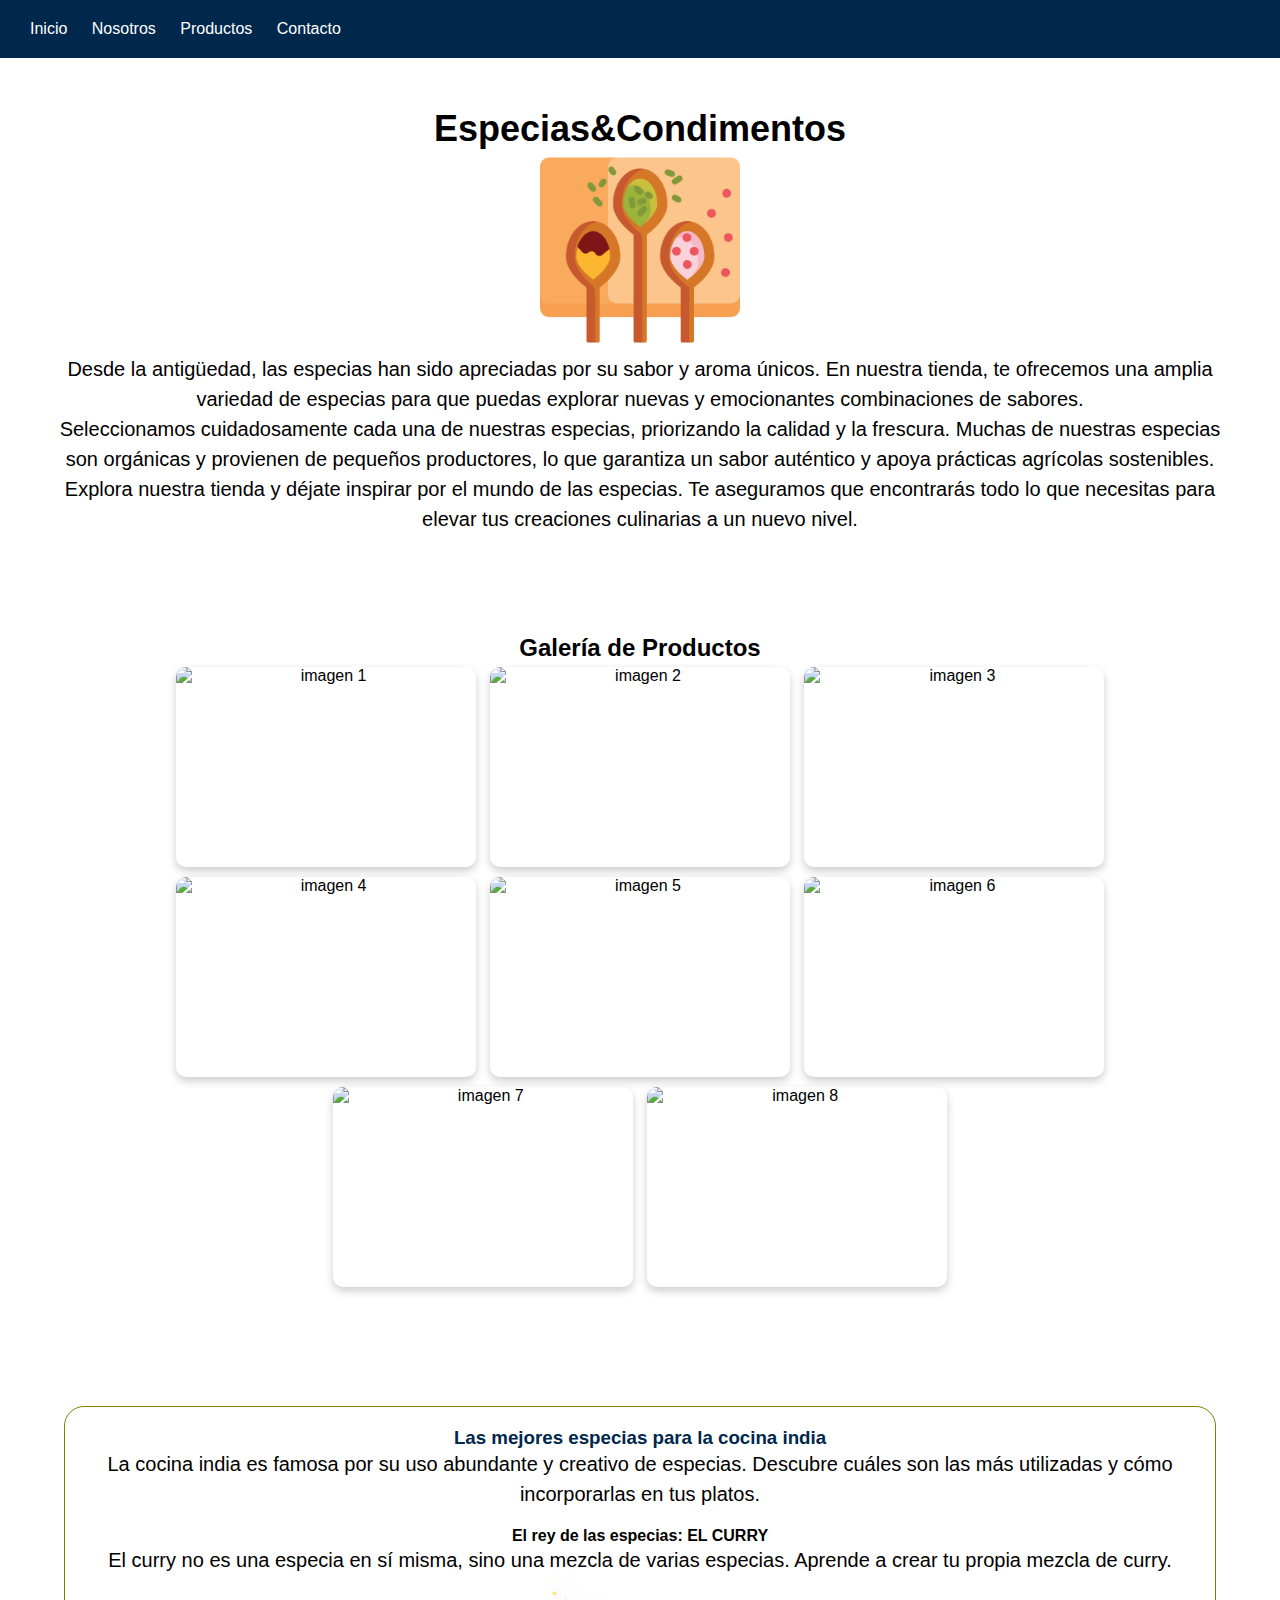
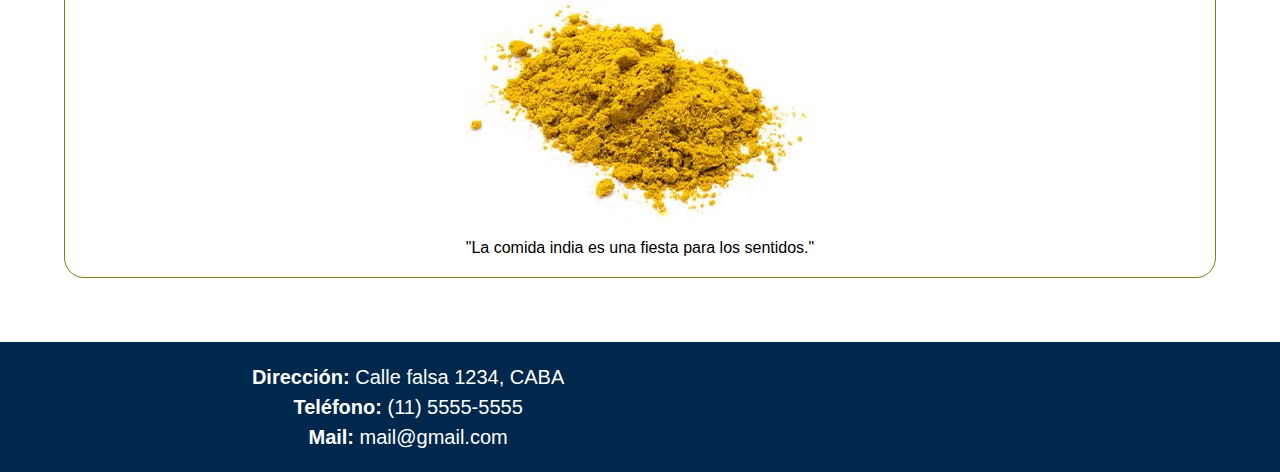
==== index.html @ a9d7412b "Add files via upload" ====
<!DOCTYPE html>
<html lang="es">
<head>
	 <meta charset="UTF-8">
     <meta http-equiv="X-UA-Compatible" content="IE=edge">
     <meta name="viewport" content="width=device-width, initial-scale=1.0">
	   <title>Especias&Condimentos</title>
    <link rel="stylesheet" href="./css/style.css">
</head>
<body>
	<header>
		<nav><a href="./index.html">Inicio</a>
                <a href="#nosotros">Nosotros</a>
                <a href="#productos">Productos</a>
                <a href="./pages/contacto.html">Contacto</a>
         </nav>
		
	</header>
	<main>
    	<section>
       <div id="nosotros">
          <h1>Especias&Condimentos</h1>
          <img src="./assets/img/especias (1).png" alt="logo" width="200">
          <p>Desde la antigüedad, las especias han sido apreciadas por su sabor y aroma únicos. En nuestra tienda, te ofrecemos una amplia variedad de especias para que puedas explorar nuevas y emocionantes combinaciones de sabores.</p>
          <p> Seleccionamos cuidadosamente cada una de nuestras especias, priorizando la calidad y la frescura. Muchas de nuestras especias son orgánicas y provienen de pequeños productores, lo que garantiza un sabor auténtico y apoya prácticas agrícolas sostenibles.
          </p>
          <p>
            Explora nuestra tienda y déjate inspirar por el mundo de las especias. Te aseguramos que encontrarás todo lo que necesitas para elevar tus creaciones culinarias a un nuevo nivel.
          </p>
         </div>
      </section>
   	    <section>
            <div id="productos">
                  <h2>Galería de Productos</h2>
                  <div class="contenedor">
                    <img src="./assets/img/img (1).jpg" alt="imagen 1">
                  </div>
                  <div class="contenedor">
                    <img src="./assets/img/img (2).jpg" alt="imagen 2">
                  </div>
                  <div class="contenedor">
                    <img src="./assets/img/img (3).jpg" alt="imagen 3">
                  </div>
                  <div class="contenedor">
                    <img src="./assets/img/img (4).jpg" alt="imagen 4">
                  </div>
                  <div class="contenedor">
                    <img src="./assets/img/img (5).jpg" alt="imagen 5">
                  </div>
                  <div class="contenedor">
                    <img src="./assets/img/img (6).jpg" alt="imagen 6">
                  </div>
                  <div class="contenedor">
                    <img src="./assets/img/img (7).jpg" alt="imagen 7">
                  </div>
                  <div class="contenedor">
                    <img src="./assets/img/img (8).jpg" alt="imagen 8">
                  </div>
            </div>
    	</section>
    </main>
    <article>
      <h3>Las mejores especias para la cocina india</h3>
      <p>La cocina india es famosa por su uso abundante y creativo de especias. Descubre cuáles son las más utilizadas y cómo incorporarlas en tus platos.</p>
     <br>
      <h4>El rey de las especias: EL CURRY</h4>
      <p>El curry no es una especia en sí misma, sino una mezcla de varias especias. Aprende a crear tu propia mezcla de curry.</p>
    
    
    
      <img src="./assets/img/curry.jpg" alt="curry">
    
      <blockquote>
        "La comida india es una fiesta para los sentidos." 
      </blockquote>
    </article>
    <footer>
      <div>
            <p><span class="fuenteNegrita">Dirección:</span> Calle falsa 1234, CABA</p>
            <p><span class="fuenteNegrita">Teléfono:</span> (11) 5555-5555</p>
            <p><span class="fuenteNegrita">Mail:</span>  mail@gmail.com</p>
            
          </div>
          <div class="redes">
                <a href="https://www.instagram.com/" target="_blank">
                  <i class="fa-brands fa-instagram"></i>
                </a>
                <a href="https://web.whatsapp.com/" target="_blank">
                  <i class="fa-brands fa-whatsapp"></i>
                </a>
          </div>
    </footer>
   
</body>
</html>
---- css/style.css ----
*{
    margin:0;
    padding:0;
    box-sizing: border-box;
}
  
  body {
    font-family: Arial, sans-serif;
    background-color: #FFFFFF;
  }
  
  header {
    background-color: #00274C;
    color: #FFFFFF;
    padding: 20px;
  }
  
  nav a {
    color: #FFFFFF;
    text-decoration: none;
    padding: 10px;
  }
  
  #nosotros {
    text-align: center;
    padding: 50px;
  }
  
  #productos {
    text-align: center;
    padding: 50px;
  }
    
  article {
    padding: 20px;
  }
  
  footer {
    display: inline-flex;
    width: 100%;
    column-gap: wrap;
    justify-content:space-around;
    background-color: #00274C;
    color: #FFFFFF;
    text-align: center;
    padding: 20px;
  }
  
  h1 {
    font-size: 36px;
  }
  
  h2 {
    font-size: 24px;
  }
  
  p {
    font-size: 20px;
    line-height: 1.5;
  }

  article {
    margin: 5%;
    background-color: #FFFFFF; 
    border: 1px solid #808000;
    border-radius: 20px;
    text-align: center;
  }
  
  h3 {
    color: #00274C;
  }
    
  .fuenteNegrita {
    font-weight: bold;
  }

 .redes a{color: #FFFFFF;}

.galeria {
    display: inline-block;
    flex-direction:row;
    align-items: center;
    gap: 10px;
    padding: 5px;
  }
  
  .contenedor {
    display: inline-flex;
    width: 300px;
    margin: 5px;
    position: relative;
    overflow: hidden;
    border-radius: 10px;
    box-shadow: 0 4px 8px rgba(0, 0, 0, 0.2);
  }
  
  .contenedor img {
    width: 100%;
    height: 200px;
    object-fit: cover;
    transition: transform 0.5s ease-in-out;
  }
  
  .contenedor:hover img {
    transform: scale(1.1);
    filter: brightness(120%);
  }


 
form {
  width: 50%; 
  margin: 20px auto;
  padding: 10px;
  border:1px solid #808000; 
  border-radius: 5px; 
}

fieldset {
  border:1px solid #808000;
  padding: 10px; 
  margin-bottom: 10px;
}

legend {
  font-weight: bold; 
  margin-bottom: 5px; 
}

@media (max-width: 768px) {
  header, footer {
    text-align: center;
  }

  nav {
    flex-direction: column;
    align-items: center;
  }

  nav a {
    display: block;
    margin: 10px 0;
  }

  #nosotros, #productos, article {
    margin: 20px;
  }

  .galeria {
    flex-direction: column;
  }

  .contenedor {
    width: 100%;
  }

  form {
    width: 100%;
  }
}
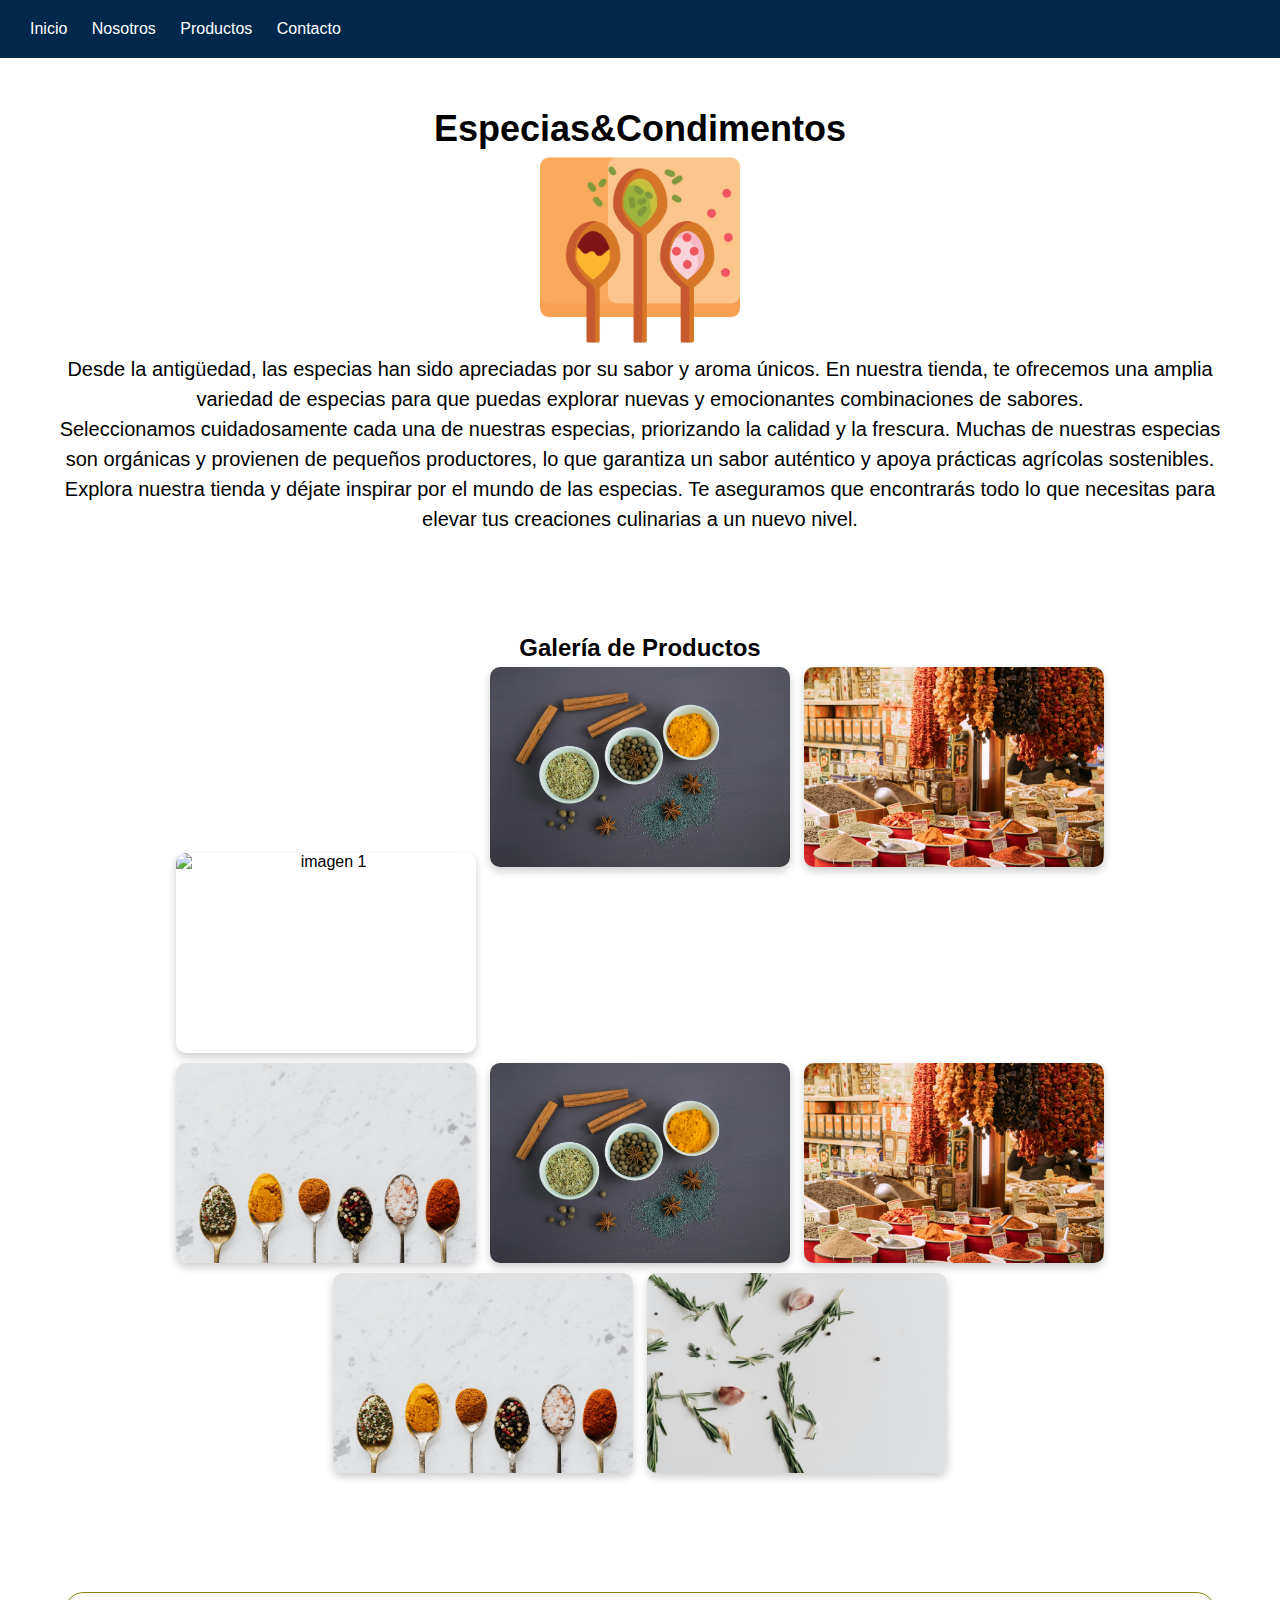
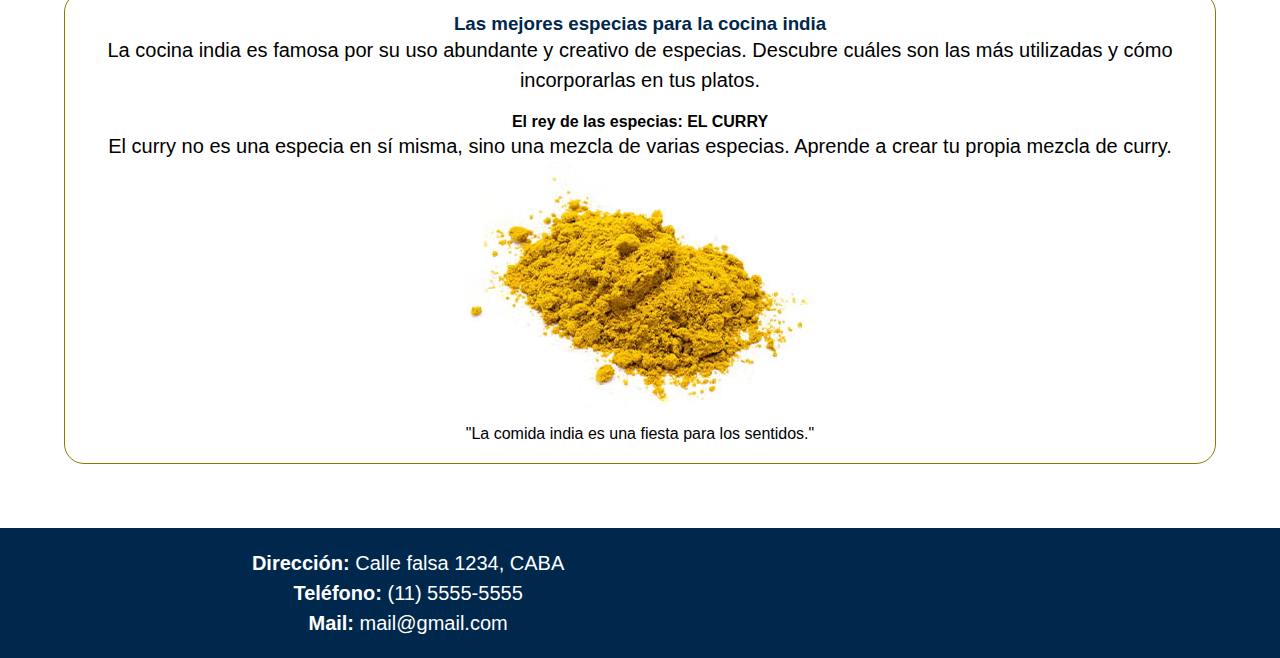
==== commit 64a41990: "Update index.html" ====
--- a/index.html
+++ b/index.html
@@ -36,25 +36,25 @@
                     <img src="./assets/img/img (1).jpg" alt="imagen 1">
                   </div>
                   <div class="contenedor">
-                    <img src="./assets/img/img (2).jpg" alt="imagen 2">
+                    <img src="./assets/img/imagen (2).jpg" alt="imagen 2">
                   </div>
                   <div class="contenedor">
-                    <img src="./assets/img/img (3).jpg" alt="imagen 3">
+                    <img src="./assets/img/imagen (3).jpg" alt="imagen 3">
                   </div>
                   <div class="contenedor">
-                    <img src="./assets/img/img (4).jpg" alt="imagen 4">
+                    <img src="./assets/img/imagen (4).jpg" alt="imagen 4">
                   </div>
                   <div class="contenedor">
-                    <img src="./assets/img/img (5).jpg" alt="imagen 5">
+                    <img src="./assets/img/imagen (2).jpg" alt="imagen 5">
                   </div>
                   <div class="contenedor">
-                    <img src="./assets/img/img (6).jpg" alt="imagen 6">
+                    <img src="./assets/img/imagen (3).jpg" alt="imagen 6">
                   </div>
                   <div class="contenedor">
-                    <img src="./assets/img/img (7).jpg" alt="imagen 7">
+                    <img src="./assets/img/imagen (4).jpg" alt="imagen 7">
                   </div>
                   <div class="contenedor">
-                    <img src="./assets/img/img (8).jpg" alt="imagen 8">
+                    <img src="./assets/img/imagen (1).jpg" alt="imagen 8">
                   </div>
             </div>
     	</section>
@@ -92,4 +92,4 @@
     </footer>
    
 </body>
-</html>+</html>
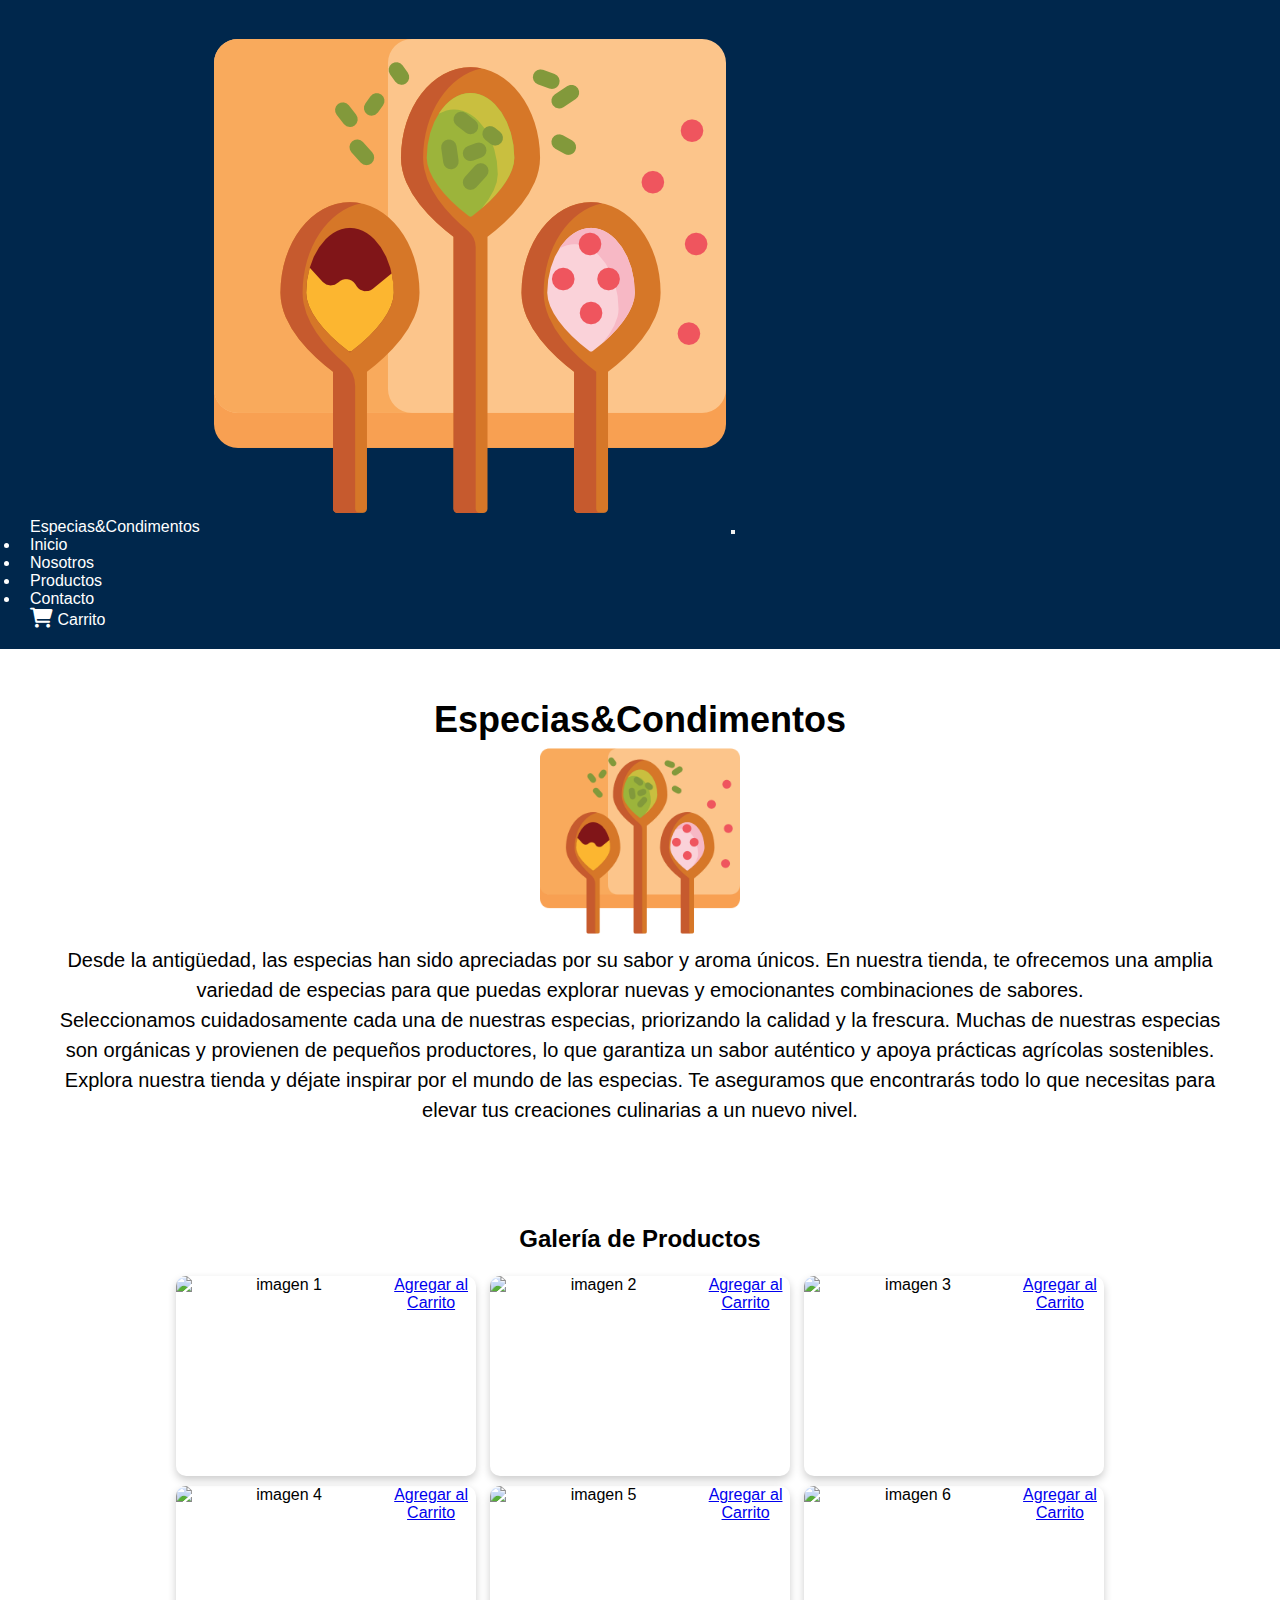
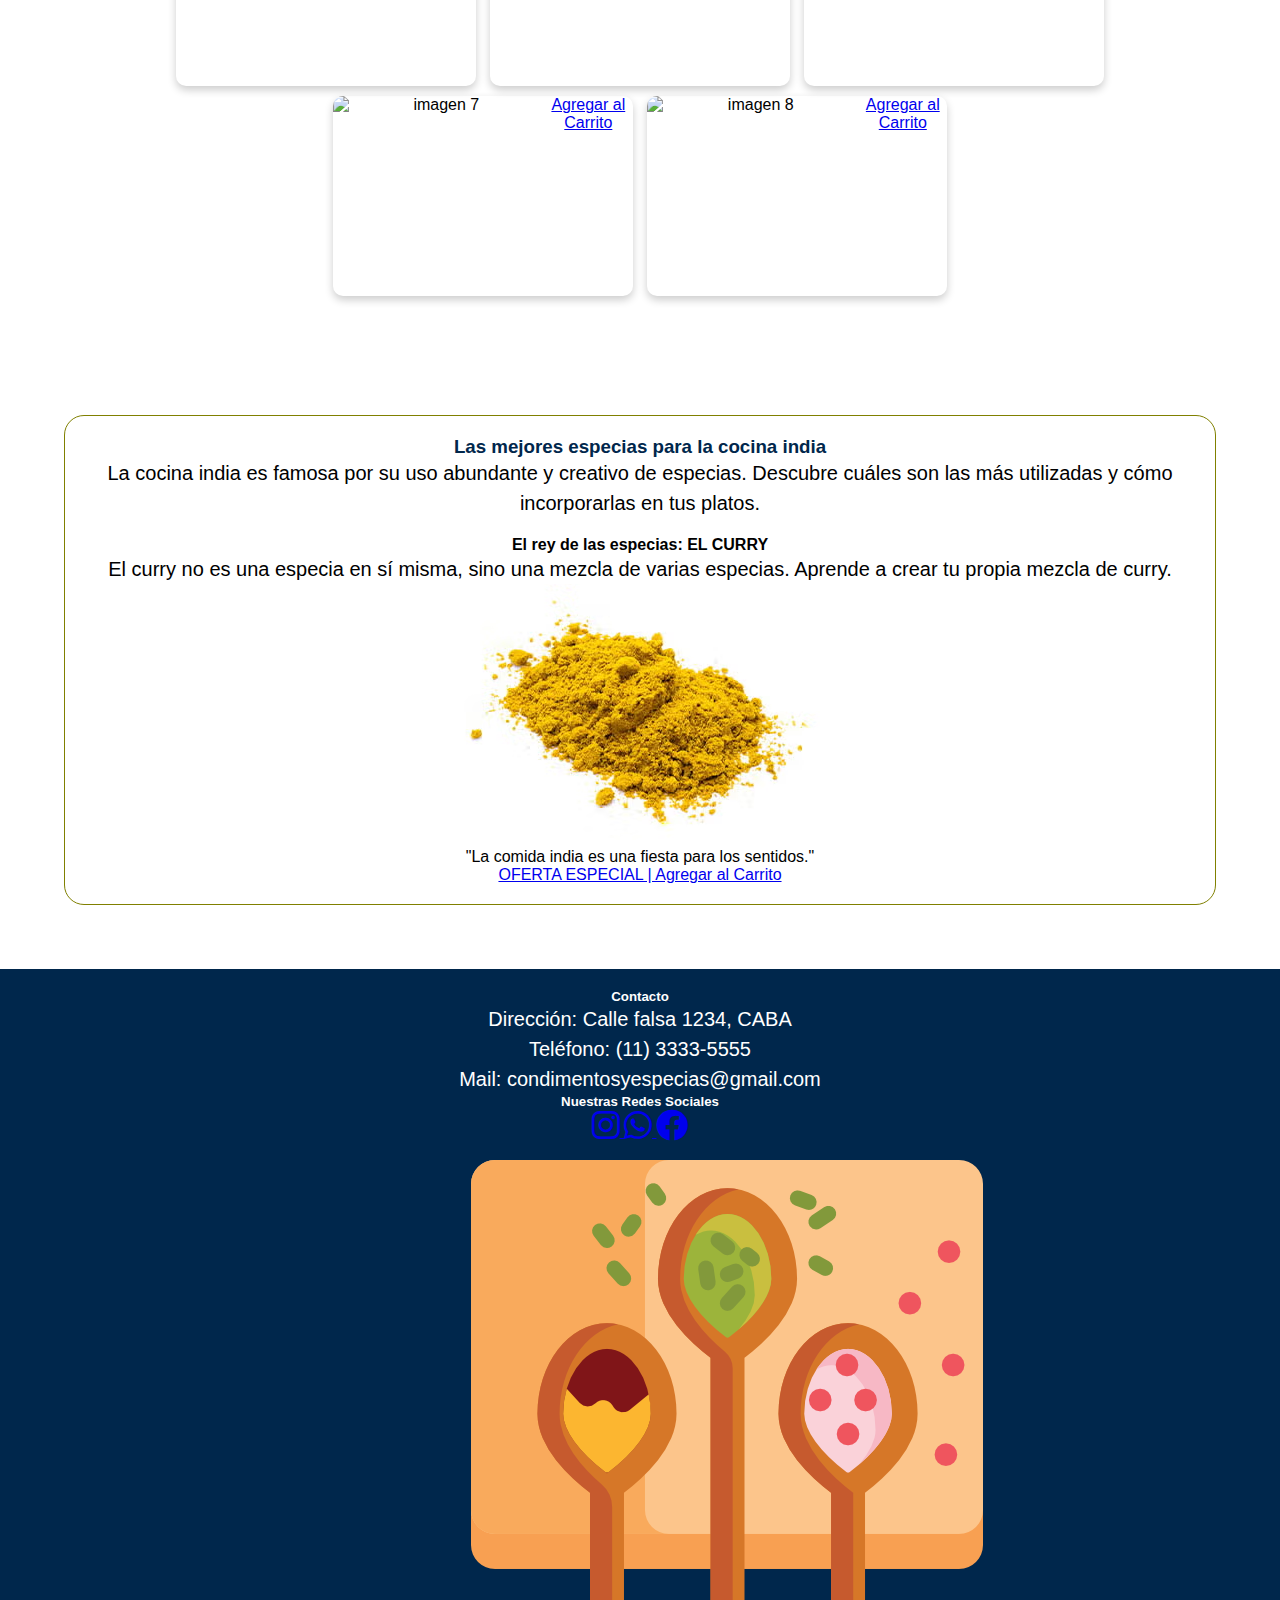
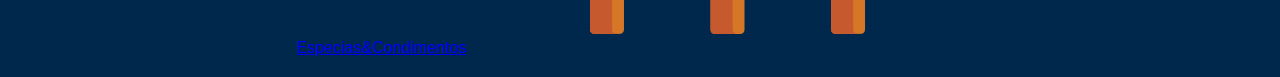
==== commit 2013b058: "Update index.html" ====
--- a/index.html
+++ b/index.html
@@ -2,20 +2,48 @@
 <html lang="es">
 <head>
 	 <meta charset="UTF-8">
-     <meta http-equiv="X-UA-Compatible" content="IE=edge">
-     <meta name="viewport" content="width=device-width, initial-scale=1.0">
-	   <title>Especias&Condimentos</title>
-    <link rel="stylesheet" href="./css/style.css">
+   <meta http-equiv="X-UA-Compatible" content="IE=edge">
+   <meta name="viewport" content="width=device-width, initial-scale=1.0">
+   <link href="https://cdn.jsdelivr.net/npm/bootstrap@5.0.2/dist/css/bootstrap.min.css" rel="stylesheet" integrity="sha384-EVSTQN3/azprG1Anm3QDgpJLIm9Nao0Yz1ztcQTwFspd3yD65VohhpuuCOmLASjC" crossorigin="anonymous">
+   <link href="https://cdnjs.cloudflare.com/ajax/libs/font-awesome/6.0.0-beta3/css/all.min.css" rel="stylesheet">
+   <link rel="shortcut icon" href="./assets/img/especias (1).png" type="image/x-icon">
+   <title>Especias&Condimentos</title>
+   <link rel="stylesheet" href="./css/style.css">
 </head>
 <body>
-	<header>
-		<nav><a href="./index.html">Inicio</a>
-                <a href="#nosotros">Nosotros</a>
-                <a href="#productos">Productos</a>
-                <a href="./pages/contacto.html">Contacto</a>
-         </nav>
-		
-	</header>
+  <header>
+    <nav class="navbar navbar-expand-lg navbar-dark bg-dark">
+        <div class="container">
+            <a class="navbar-brand" href="./index.html">Especias&Condimentos</a>
+            <img src="./assets/img/especias (1).png" alt="Logo Especias&Condimentos" class="img-logo">
+
+            <button class="navbar-toggler" type="button" data-bs-toggle="collapse" data-bs-target="#navbarNav" aria-controls="navbarNav" aria-expanded="false" aria-label="Toggle navigation">
+                <span class="navbar-toggler-icon"></span>
+            </button>
+            <div class="collapse navbar-collapse" id="navbarNav">
+                <ul class="navbar-nav ms-auto"> 
+                    <li class="nav-item">
+                        <a class="nav-link" href="./index.html">Inicio</a>
+                    </li>
+                    <li class="nav-item">
+                        <a class="nav-link" href="#nosotros">Nosotros</a>
+                    </li>
+                    <li class="nav-item">
+                        <a class="nav-link" href="#productos">Productos</a>
+                    </li>
+                    <li class="nav-item">
+                        <a class="nav-link" href="./pages/contacto.html">Contacto</a>
+                    </li>
+                </ul>
+                <div class="d-flex align-items-center">
+                    <a class="nav-link" href="./pages/carrito.html">
+                        <i class="fa fa-shopping-cart" style="font-size: 20px;"></i> Carrito
+                    </a>
+                </div>
+            </div>
+        </div>
+    </nav>
+</header>
 	<main>
     	<section>
        <div id="nosotros">
@@ -29,35 +57,43 @@
           </p>
          </div>
       </section>
-   	    <section>
-            <div id="productos">
-                  <h2>Galería de Productos</h2>
-                  <div class="contenedor">
-                    <img src="./assets/img/img (1).jpg" alt="imagen 1">
-                  </div>
-                  <div class="contenedor">
-                    <img src="./assets/img/imagen (2).jpg" alt="imagen 2">
-                  </div>
-                  <div class="contenedor">
-                    <img src="./assets/img/imagen (3).jpg" alt="imagen 3">
-                  </div>
-                  <div class="contenedor">
-                    <img src="./assets/img/imagen (4).jpg" alt="imagen 4">
-                  </div>
-                  <div class="contenedor">
-                    <img src="./assets/img/imagen (2).jpg" alt="imagen 5">
-                  </div>
-                  <div class="contenedor">
-                    <img src="./assets/img/imagen (3).jpg" alt="imagen 6">
-                  </div>
-                  <div class="contenedor">
-                    <img src="./assets/img/imagen (4).jpg" alt="imagen 7">
-                  </div>
-                  <div class="contenedor">
-                    <img src="./assets/img/imagen (1).jpg" alt="imagen 8">
-                  </div>
-            </div>
-    	</section>
+      <section>
+        <div id="productos">
+          <h2 class="titulo">Galería de Productos</h2> <br>
+          <div class="contenedor">
+            <img src="./assets/img/img (1).jpg" alt="imagen 1">
+            <a href="#" class="btn btn-success btn-agregar" data-nombre="Pimenton" data-precio="3000.00">Agregar al Carrito</a>
+          </div>
+          <div class="contenedor">
+            <img src="./assets/img/img (2).jpg" alt="imagen 2">
+            <a href="#" class="btn btn-success btn-agregar" data-nombre="Pimenton-dulce" data-precio="1500.00">Agregar al Carrito</a>
+          </div>
+          <div class="contenedor">
+            <img src="./assets/img/img (3).jpg" alt="imagen 3">
+            <a href="#" class="btn btn-success btn-agregar" data-nombre="Mostaza" data-precio="2000.00">Agregar al Carrito</a>
+          </div>
+          <div class="contenedor">
+            <img src="./assets/img/img (4).jpg" alt="imagen 4">
+            <a href="#" class="btn btn-success btn-agregar" data-nombre="Comino" data-precio="2500.00">Agregar al Carrito</a>
+          </div>
+          <div class="contenedor">
+            <img src="./assets/img/img (5).jpg" alt="imagen 5">
+            <a href="#" class="btn btn-success btn-agregar" data-nombre="Chimichurri" data-precio="1800.00">Agregar al Carrito</a>
+          </div>
+          <div class="contenedor">
+            <img src="./assets/img/img (6).jpg" alt="imagen 6">
+            <a href="#" class="btn btn-success btn-agregar" data-nombre="Oregano" data-precio="3500.00">Agregar al Carrito</a>
+          </div>
+          <div class="contenedor">
+            <img src="./assets/img/img (7).jpg" alt="imagen 7">
+            <a href="#" class="btn btn-success btn-agregar" data-nombre="Laurel" data-precio="2200.00">Agregar al Carrito</a>
+          </div>
+          <div class="contenedor">
+            <img src="./assets/img/img (8).jpg" alt="imagen 8">
+            <a href="#" class="btn btn-success btn-agregar" data-nombre="Pimienta" data-precio="2700.00">Agregar al Carrito</a>
+          </div>
+        </div>
+      </section>
     </main>
     <article>
       <h3>Las mejores especias para la cocina india</h3>
@@ -73,23 +109,39 @@
       <blockquote>
         "La comida india es una fiesta para los sentidos." 
       </blockquote>
+      <a href="#" class="btn btn-success btn-agregar" data-nombre="Curry" data-precio="3000.00">OFERTA ESPECIAL |         Agregar al Carrito  </a>
     </article>
-    <footer>
-      <div>
-            <p><span class="fuenteNegrita">Dirección:</span> Calle falsa 1234, CABA</p>
-            <p><span class="fuenteNegrita">Teléfono:</span> (11) 5555-5555</p>
-            <p><span class="fuenteNegrita">Mail:</span>  mail@gmail.com</p>
-            
+    <footer class="bg-dark text-white py-4">
+      <div class="container">
+        <div class="row">
+          <div class="col-12 col-md-6 col-lg-4 mb-4">
+            <h5>Contacto</h5>
+            <p><span class="font-weight-bold">Dirección:</span> Calle falsa 1234, CABA</p>
+            <p><span class="font-weight-bold">Teléfono:</span> (11) 3333-5555</p>
+            <p><span class="font-weight-bold">Mail:</span> condimentosyespecias@gmail.com</p>
           </div>
-          <div class="redes">
-                <a href="https://www.instagram.com/" target="_blank">
-                  <i class="fa-brands fa-instagram"></i>
-                </a>
-                <a href="https://web.whatsapp.com/" target="_blank">
-                  <i class="fa-brands fa-whatsapp"></i>
-                </a>
+    
+          <div class="col-12 col-md-6 col-lg-4 mb-4">
+            <h5> Nuestras Redes Sociales</h5>
+            <div class="d-flex gap-3">
+              <a href="https://www.instagram.com/" target="_blank" class="btn btn-outline-light rounded-circle">
+                <i class="fa-brands fa-instagram fa-2x"></i>
+              </a>
+              <a href="https://web.whatsapp.com/" target="_blank" class="btn btn-outline-light rounded-circle">
+                <i class="fa-brands fa-whatsapp fa-2x"></i>
+              </a>
+              <a href="https://es-la.facebook.com/" target="_blank" class="btn btn-outline-light rounded-circle">
+                <i class="fa-brands fa-facebook fa-2x"></i>
+              </a>
+            </div>
           </div>
+          <div class="col-12 col-md-12 col-lg-4 mb-4">
+            <a class="navbar-brand" href="./index.html">Especias&Condimentos</a>
+            <img src="./assets/img/especias (1).png" alt="Logo Especias&Condimentos" class="img-logo">
+          </div>
+        </div>
+      </div>
     </footer>
-   
+    <script src="js/carrito.js"></script>
 </body>
 </html>
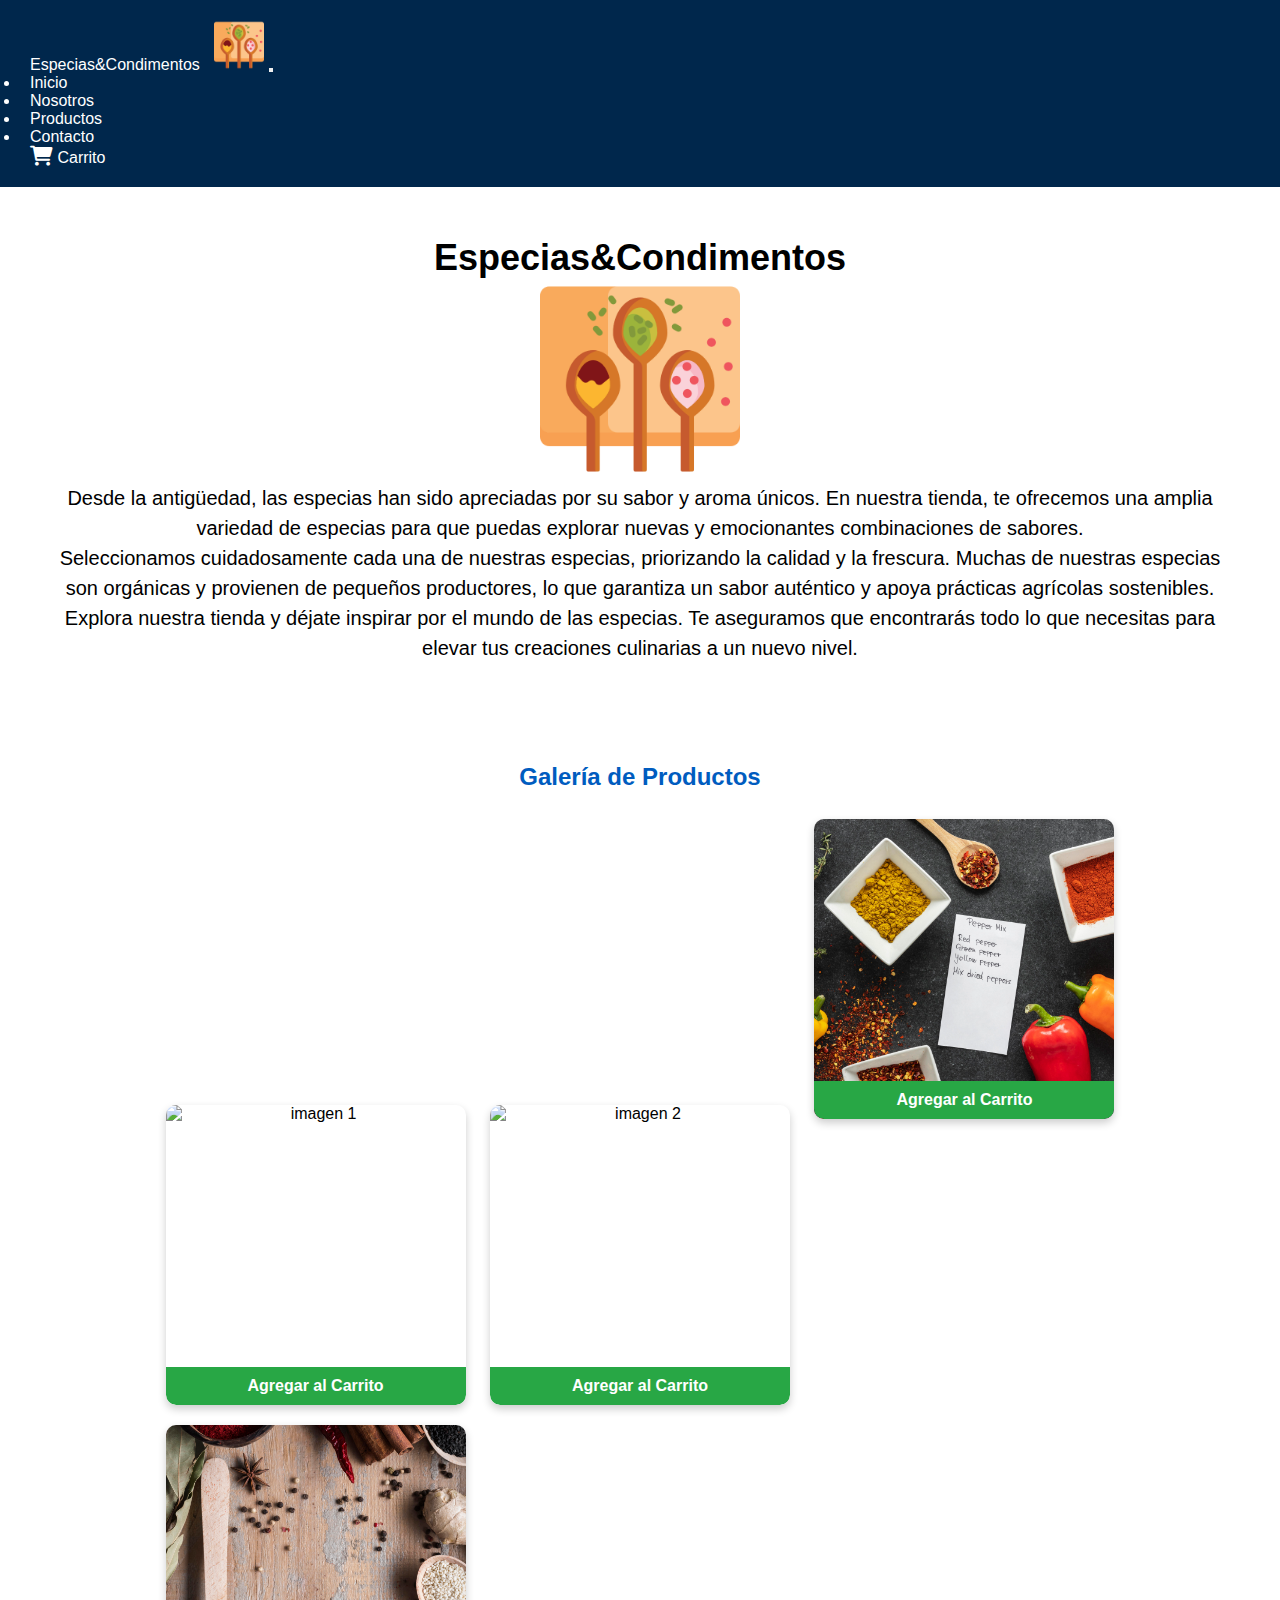
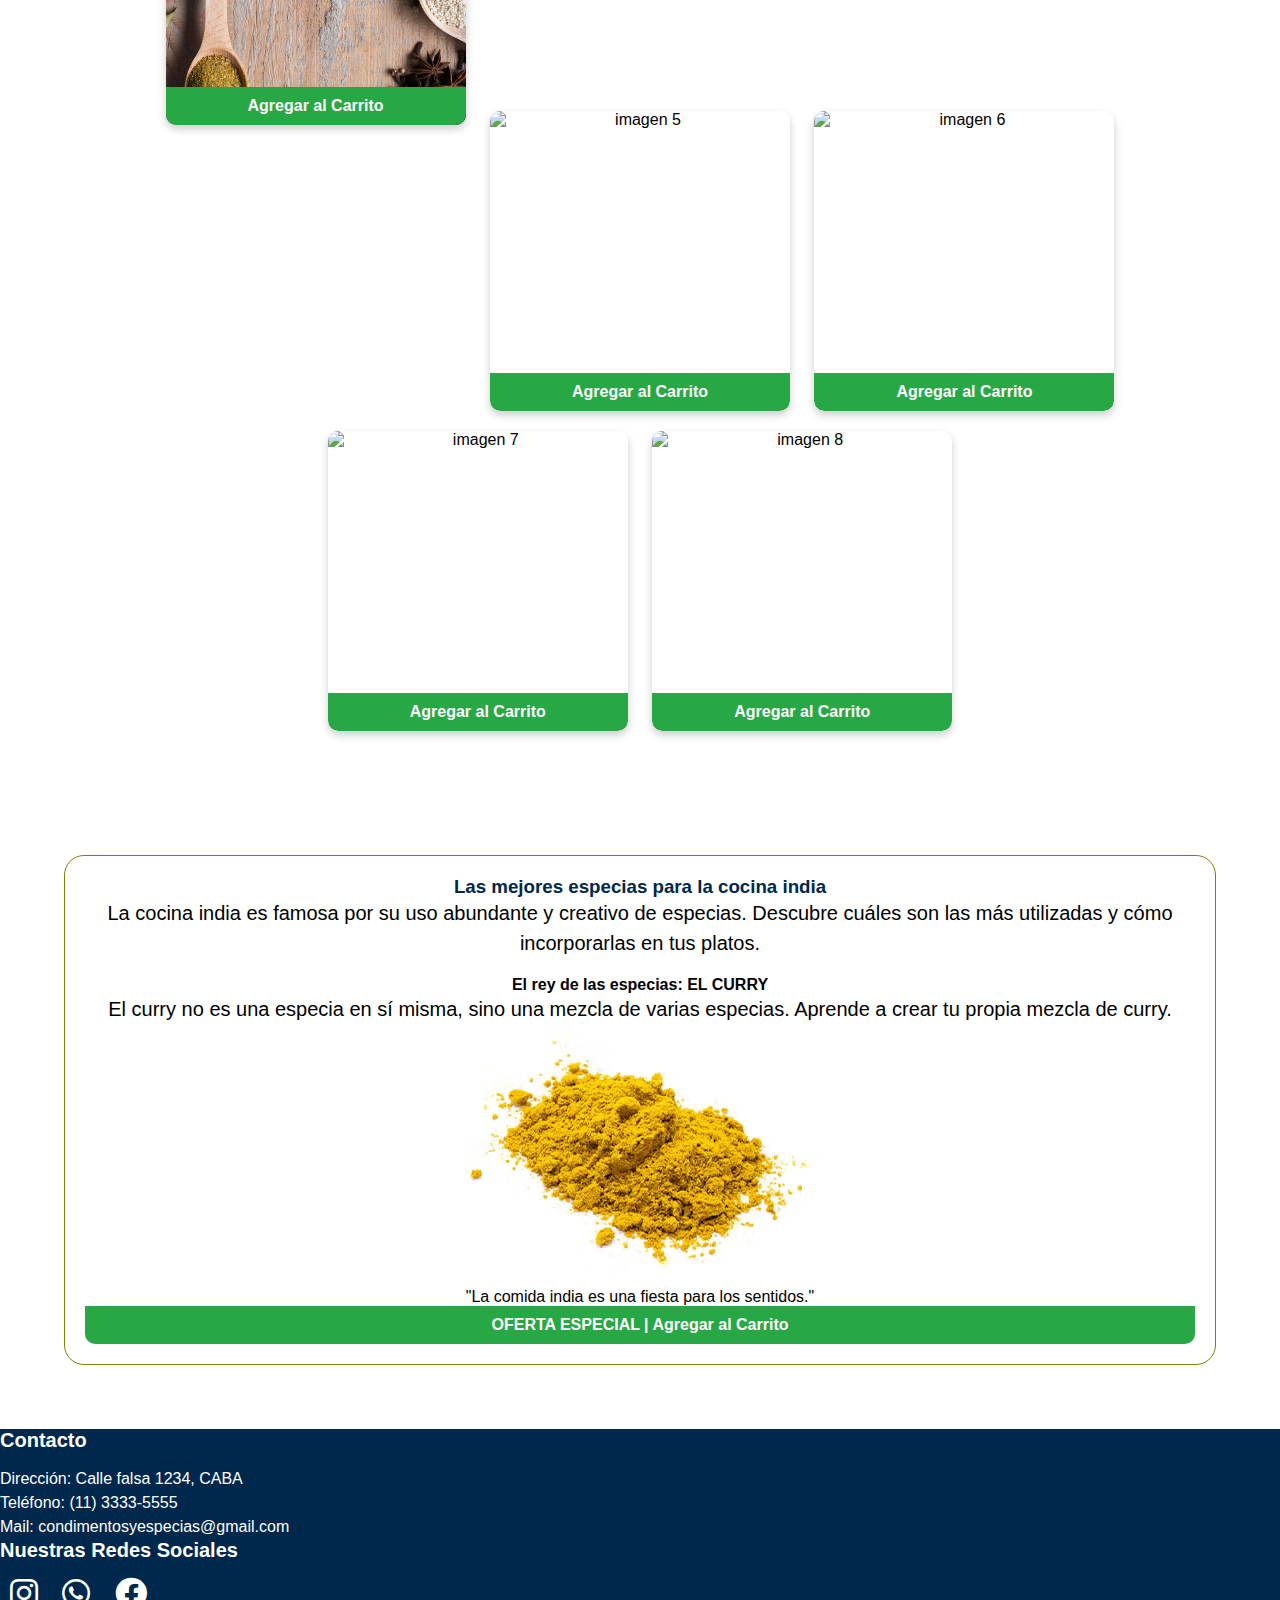
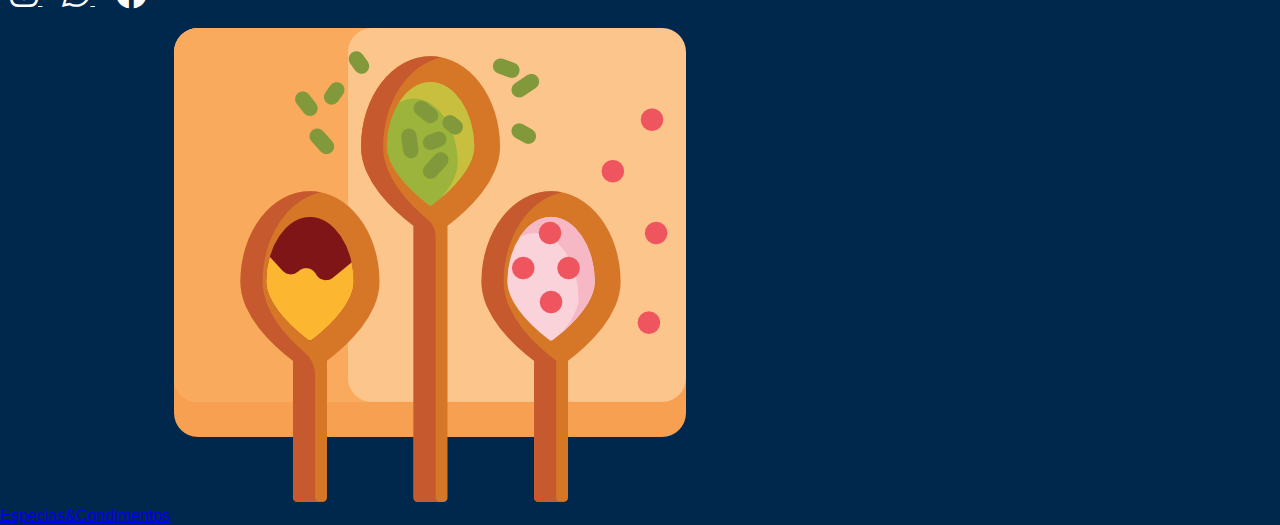
==== commit c0240f47: "Update index.html" ====
--- a/index.html
+++ b/index.html
@@ -15,7 +15,7 @@
     <nav class="navbar navbar-expand-lg navbar-dark bg-dark">
         <div class="container">
             <a class="navbar-brand" href="./index.html">Especias&Condimentos</a>
-            <img src="./assets/img/especias (1).png" alt="Logo Especias&Condimentos" class="img-logo">
+            <img src="./assets/img/especias (1).png" alt="Logo Especias&Condimentos" class="img-logo" width="50">
 
             <button class="navbar-toggler" type="button" data-bs-toggle="collapse" data-bs-target="#navbarNav" aria-controls="navbarNav" aria-expanded="false" aria-label="Toggle navigation">
                 <span class="navbar-toggler-icon"></span>
--- a/css/style.css
+++ b/css/style.css
@@ -15,10 +15,53 @@
     padding: 20px;
   }
   
+  nav {
+    background-color: #00274C;
+    display: flex;
+    justify-content: space-between; 
+    align-items: center;
+  }
+  
   nav a {
     color: #FFFFFF;
     text-decoration: none;
     padding: 10px;
+    font-size: 16px;
+  }
+  
+  nav a:hover {
+    background-color: #005cbf; 
+    border-radius: 5px;
+  }
+
+  .img-logo img{
+    width: 50px;
+    height: auto; 
+    margin-right: 20px; 
+}
+  
+  .carrito {
+    display: flex;
+    align-items: center;
+  }
+  
+  .carrito a {
+    color: #FFFFFF;
+    text-decoration: none;
+    padding: 10px;
+    font-size: 16px;
+    display: flex;
+    align-items: center;
+  }
+  
+  .carrito i {
+    margin-right: 5px; 
+    font-size: 18px;     
+  }
+  
+  .carrito a:hover {
+    background-color: #28a745; 
+    border-radius: 5px;
   }
   
   #nosotros {
@@ -36,14 +79,40 @@
   }
   
   footer {
-    display: inline-flex;
-    width: 100%;
-    column-gap: wrap;
-    justify-content:space-around;
     background-color: #00274C;
-    color: #FFFFFF;
-    text-align: center;
-    padding: 20px;
+    color: #FFFFFF;            
+  }
+  
+  footer h5 {
+    color: #FFFFFF;
+    font-size: 1.25rem;
+    margin-bottom: 15px;
+  }
+  
+  footer p {
+    font-size: 1rem;
+    line-height: 1.5;
+  }
+  
+  footer .btn-outline-light {
+    border-color: #ffffff;
+    color: #ffffff;
+    padding: 10px;
+    transition: transform 0.3s;
+  }
+  
+  footer .btn-outline-light:hover {
+    background-color: #ffffff;
+    color: #00274C;
+    transform: scale(1.1);
+  }
+  
+  footer .embed-responsive {
+    border-radius: 10px;
+  }
+  
+  footer .fa-2x {
+    font-size: 2rem;
   }
   
   h1 {
@@ -52,6 +121,9 @@
   
   h2 {
     font-size: 24px;
+    color:#005cbf;
+    text-shadow: 2px 2px 5px #808000(1, 1, 1, 2.3);
+    font-weight: bold;
   }
   
   p {
@@ -84,11 +156,13 @@
     gap: 10px;
     padding: 5px;
   }
-  
+ 
   .contenedor {
     display: inline-flex;
+    flex-direction: column;
     width: 300px;
-    margin: 5px;
+    height: 300px;
+    margin: 10px;
     position: relative;
     overflow: hidden;
     border-radius: 10px;
@@ -97,7 +171,8 @@
   
   .contenedor img {
     width: 100%;
-    height: 200px;
+    height: 300px;
+    background-size: cover;
     object-fit: cover;
     transition: transform 0.5s ease-in-out;
   }
@@ -106,6 +181,37 @@
     transform: scale(1.1);
     filter: brightness(120%);
   }
+
+.btn-agregar {
+  display: block;
+  width: 100%;
+  padding: 10px;
+  background-color: #28a745; 
+  color: white;
+  text-align: center;
+  font-weight: bold;
+  border: none;
+  border-radius: 0 0 10px 10px;
+  text-decoration: none;
+  font-size: 16px;
+  transition: background-color 0.3s ease, transform 0.3s ease;
+}
+
+.btn-agregar:hover {
+  background-color:  #00274C;  
+  transform: scale(1.05);  
+}
+
+.btn-agregar:active {
+  background-color: #1e7e34; 
+}
+
+.contenedor a {
+  position: absolute;
+  bottom: 0;
+  left: 0;
+  right: 0;
+}
 
 
  
@@ -158,4 +264,4 @@
   form {
     width: 100%;
   }
-}+}
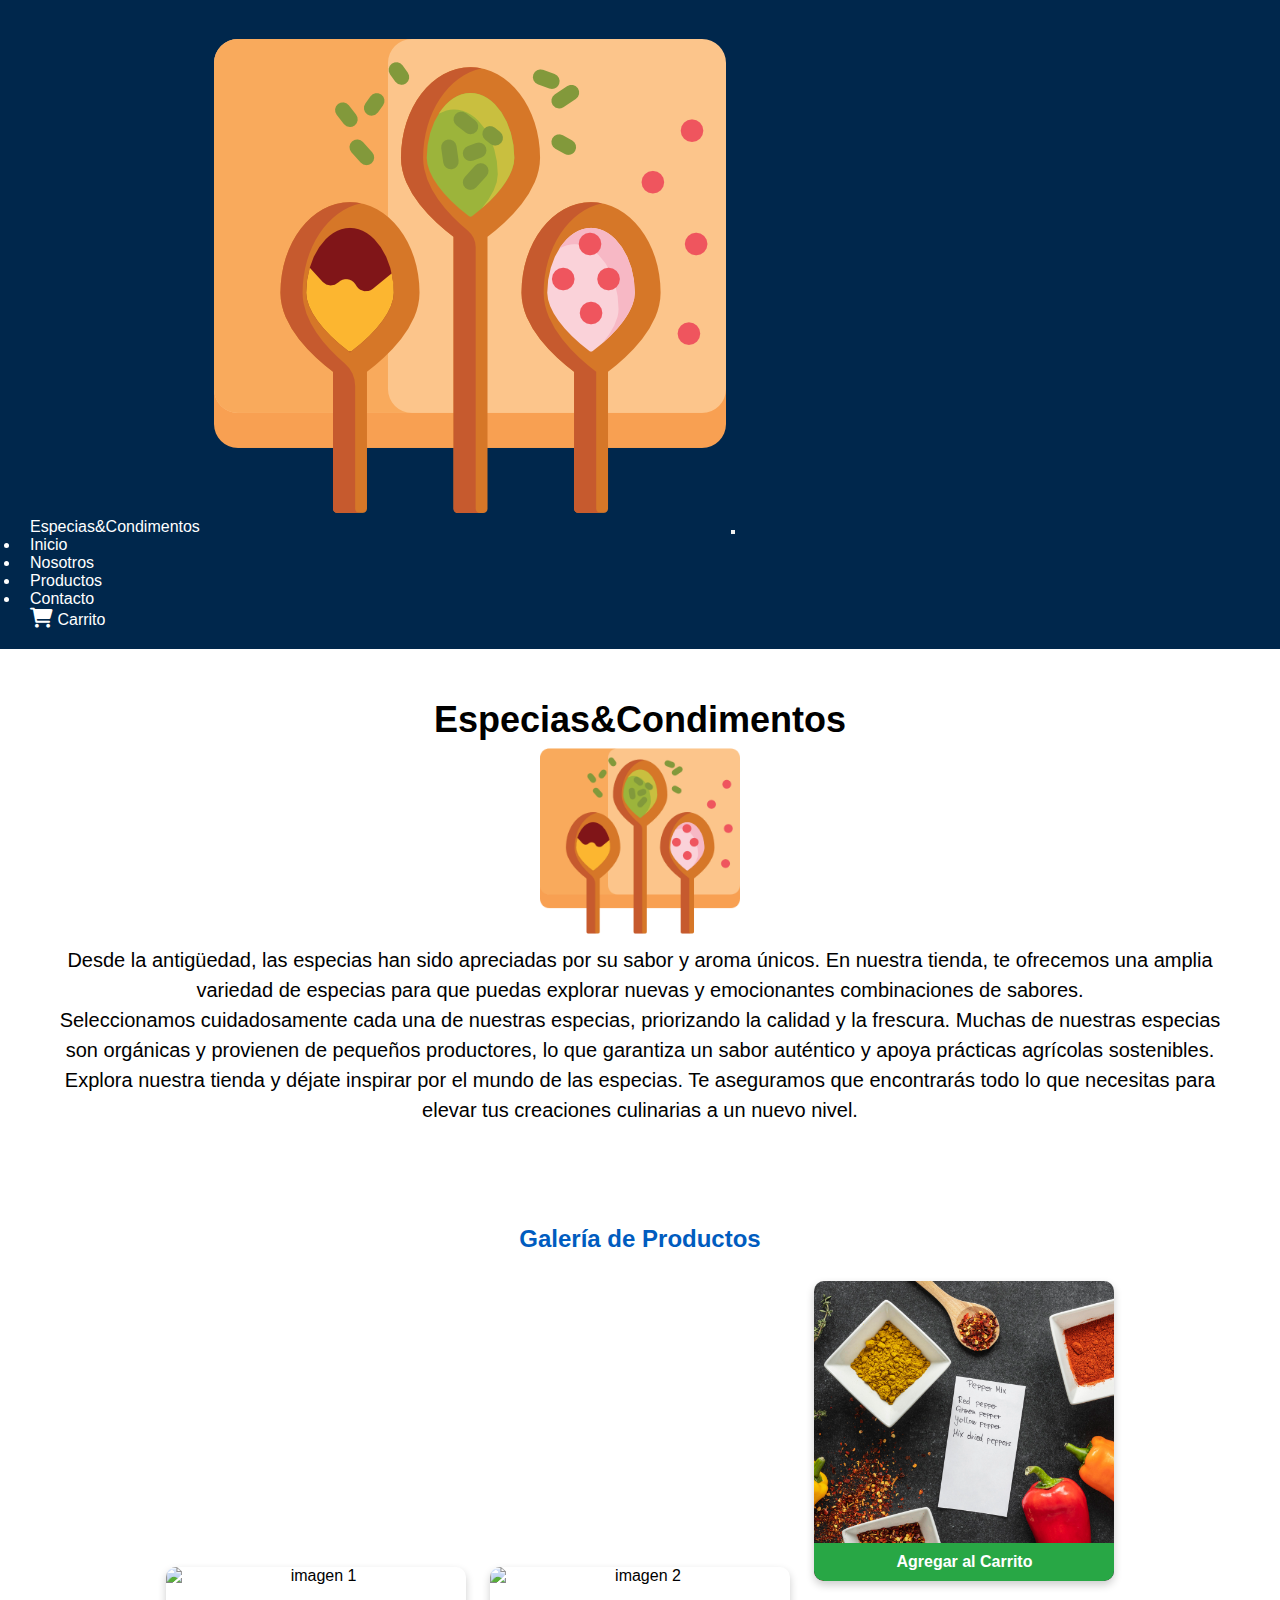
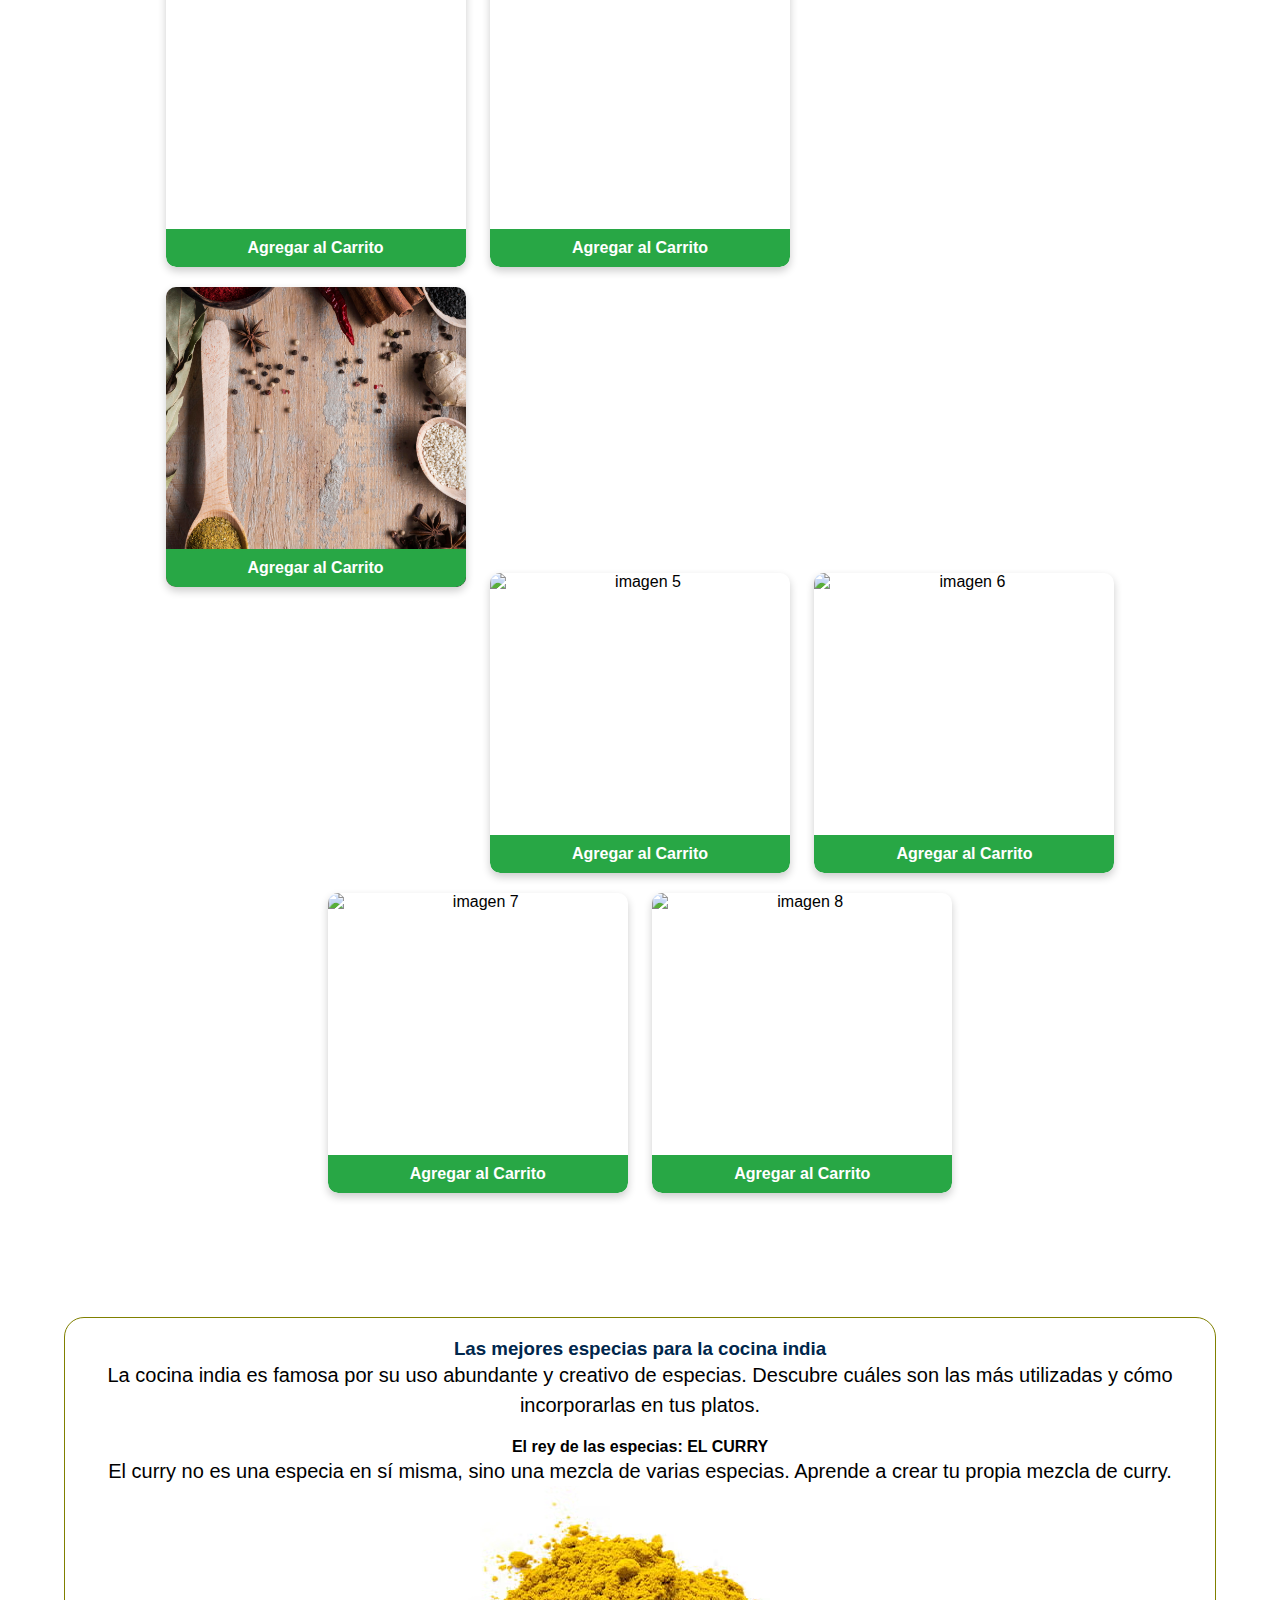
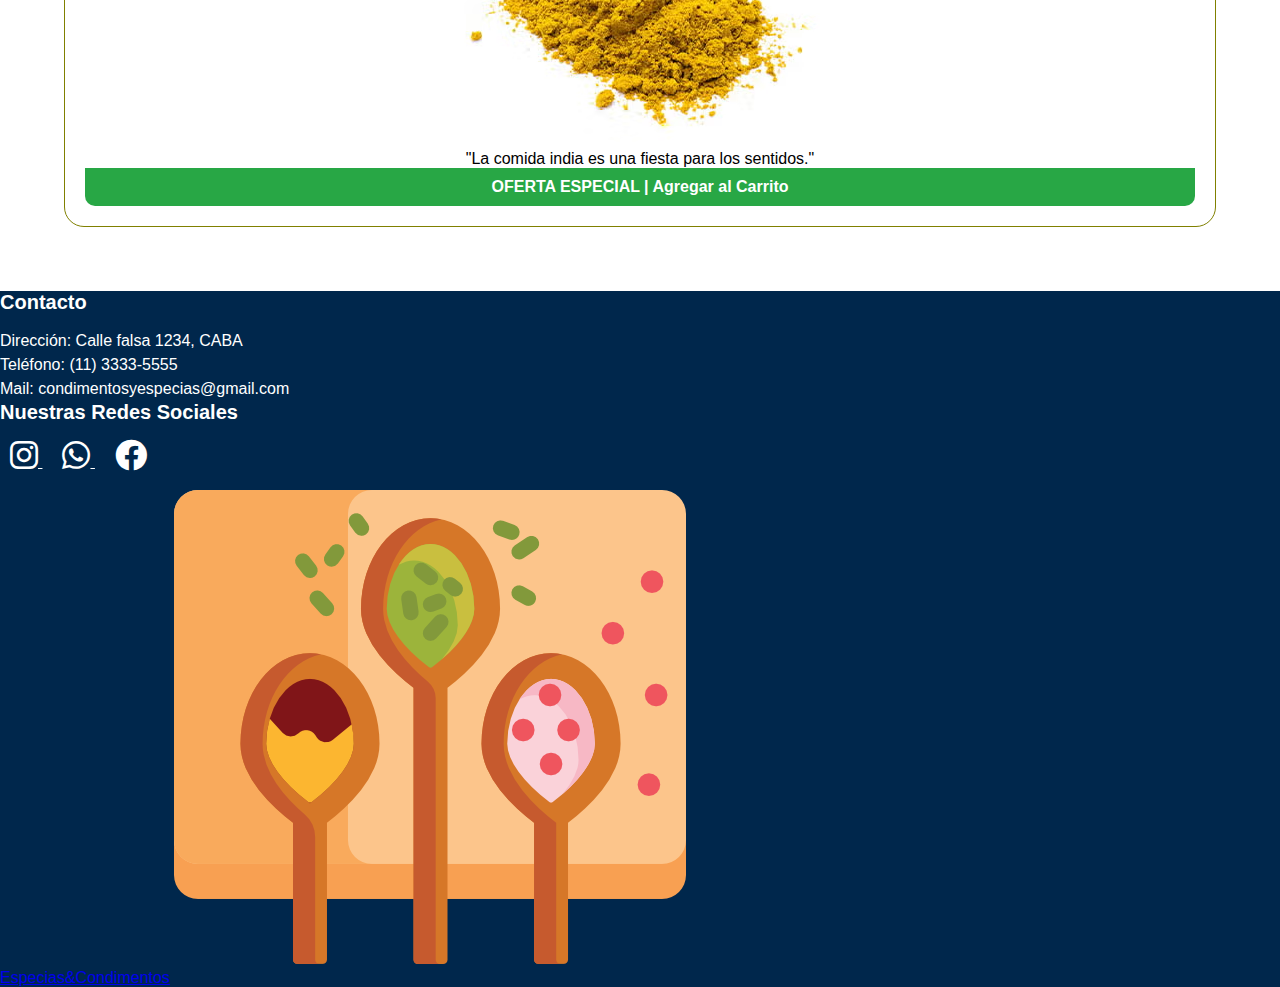
==== commit 0335dd85: "Update index.html" ====
--- a/index.html
+++ b/index.html
@@ -15,7 +15,7 @@
     <nav class="navbar navbar-expand-lg navbar-dark bg-dark">
         <div class="container">
             <a class="navbar-brand" href="./index.html">Especias&Condimentos</a>
-            <img src="./assets/img/especias (1).png" alt="Logo Especias&Condimentos" class="img-logo" width="50">
+            <img src="./assets/img/especias (1).png" alt="Logo Especias&Condimentos" class="img-logo" style="width=50px">
 
             <button class="navbar-toggler" type="button" data-bs-toggle="collapse" data-bs-target="#navbarNav" aria-controls="navbarNav" aria-expanded="false" aria-label="Toggle navigation">
                 <span class="navbar-toggler-icon"></span>
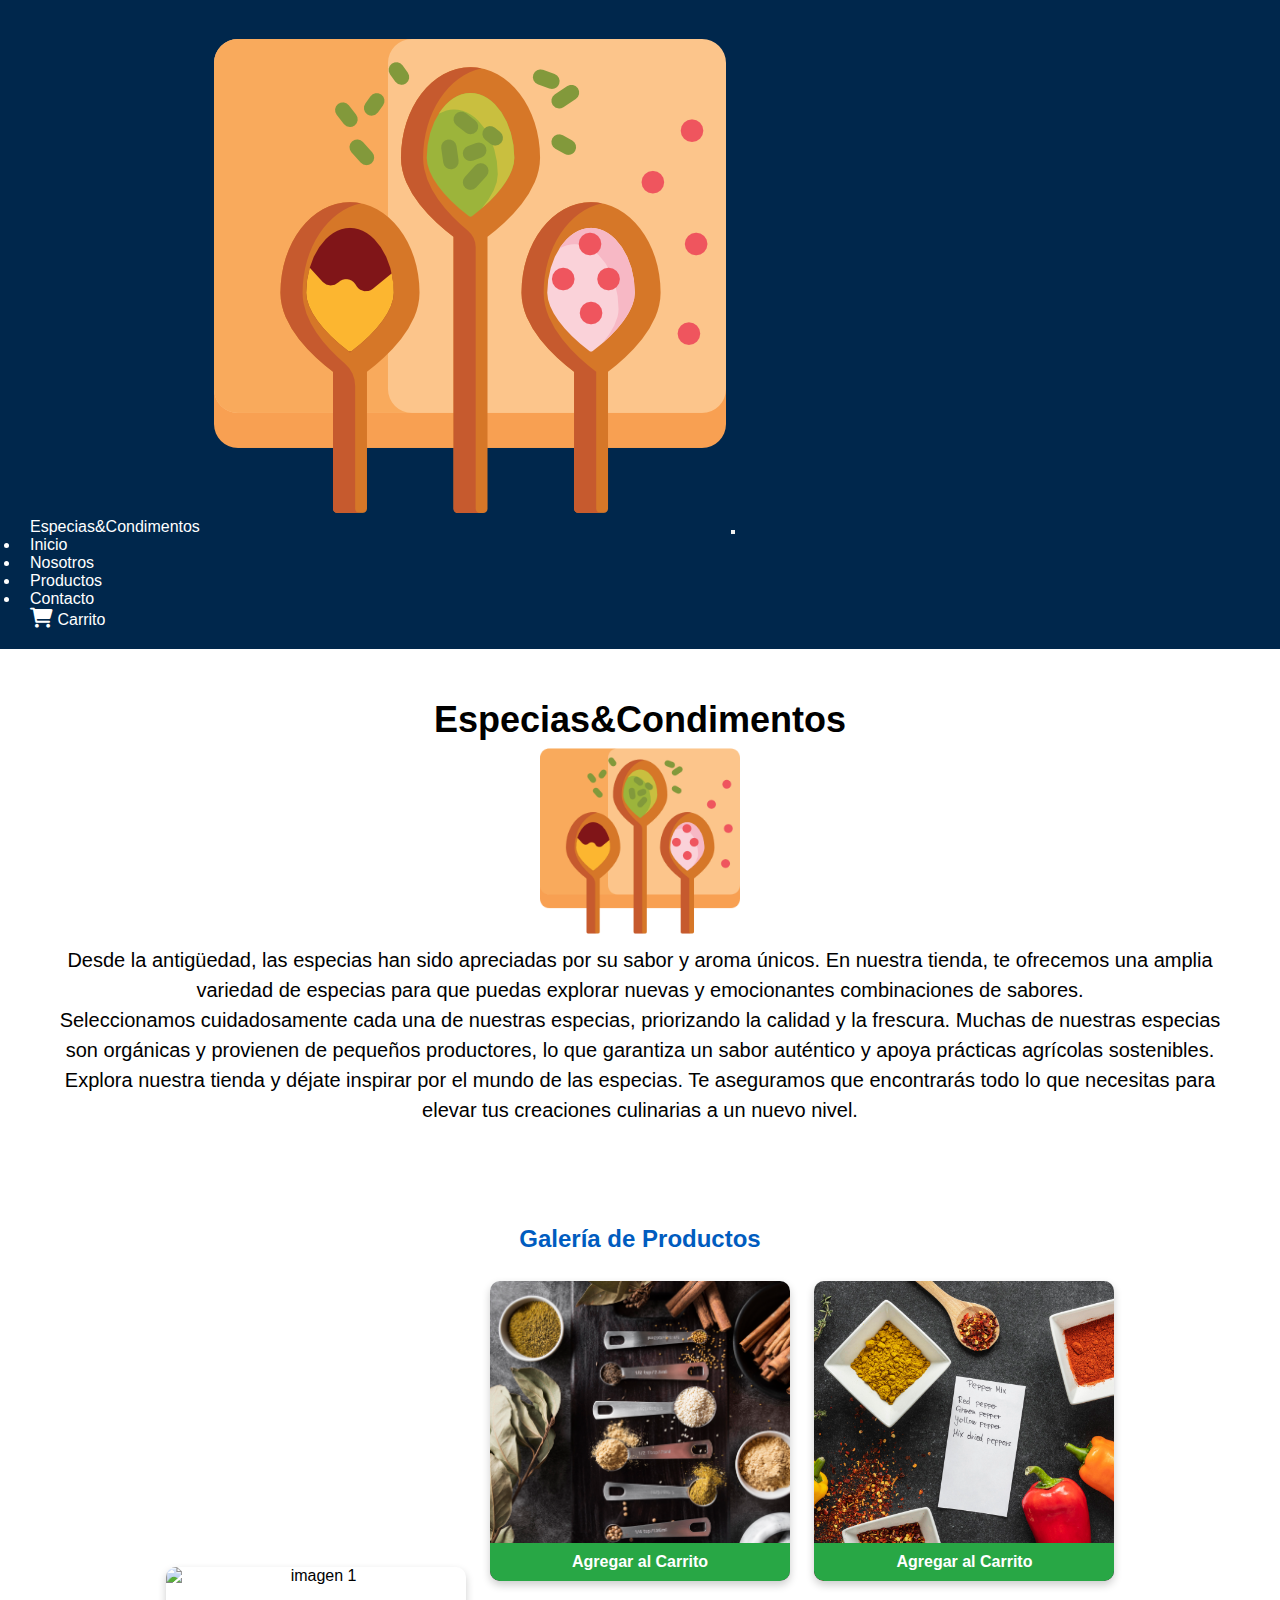
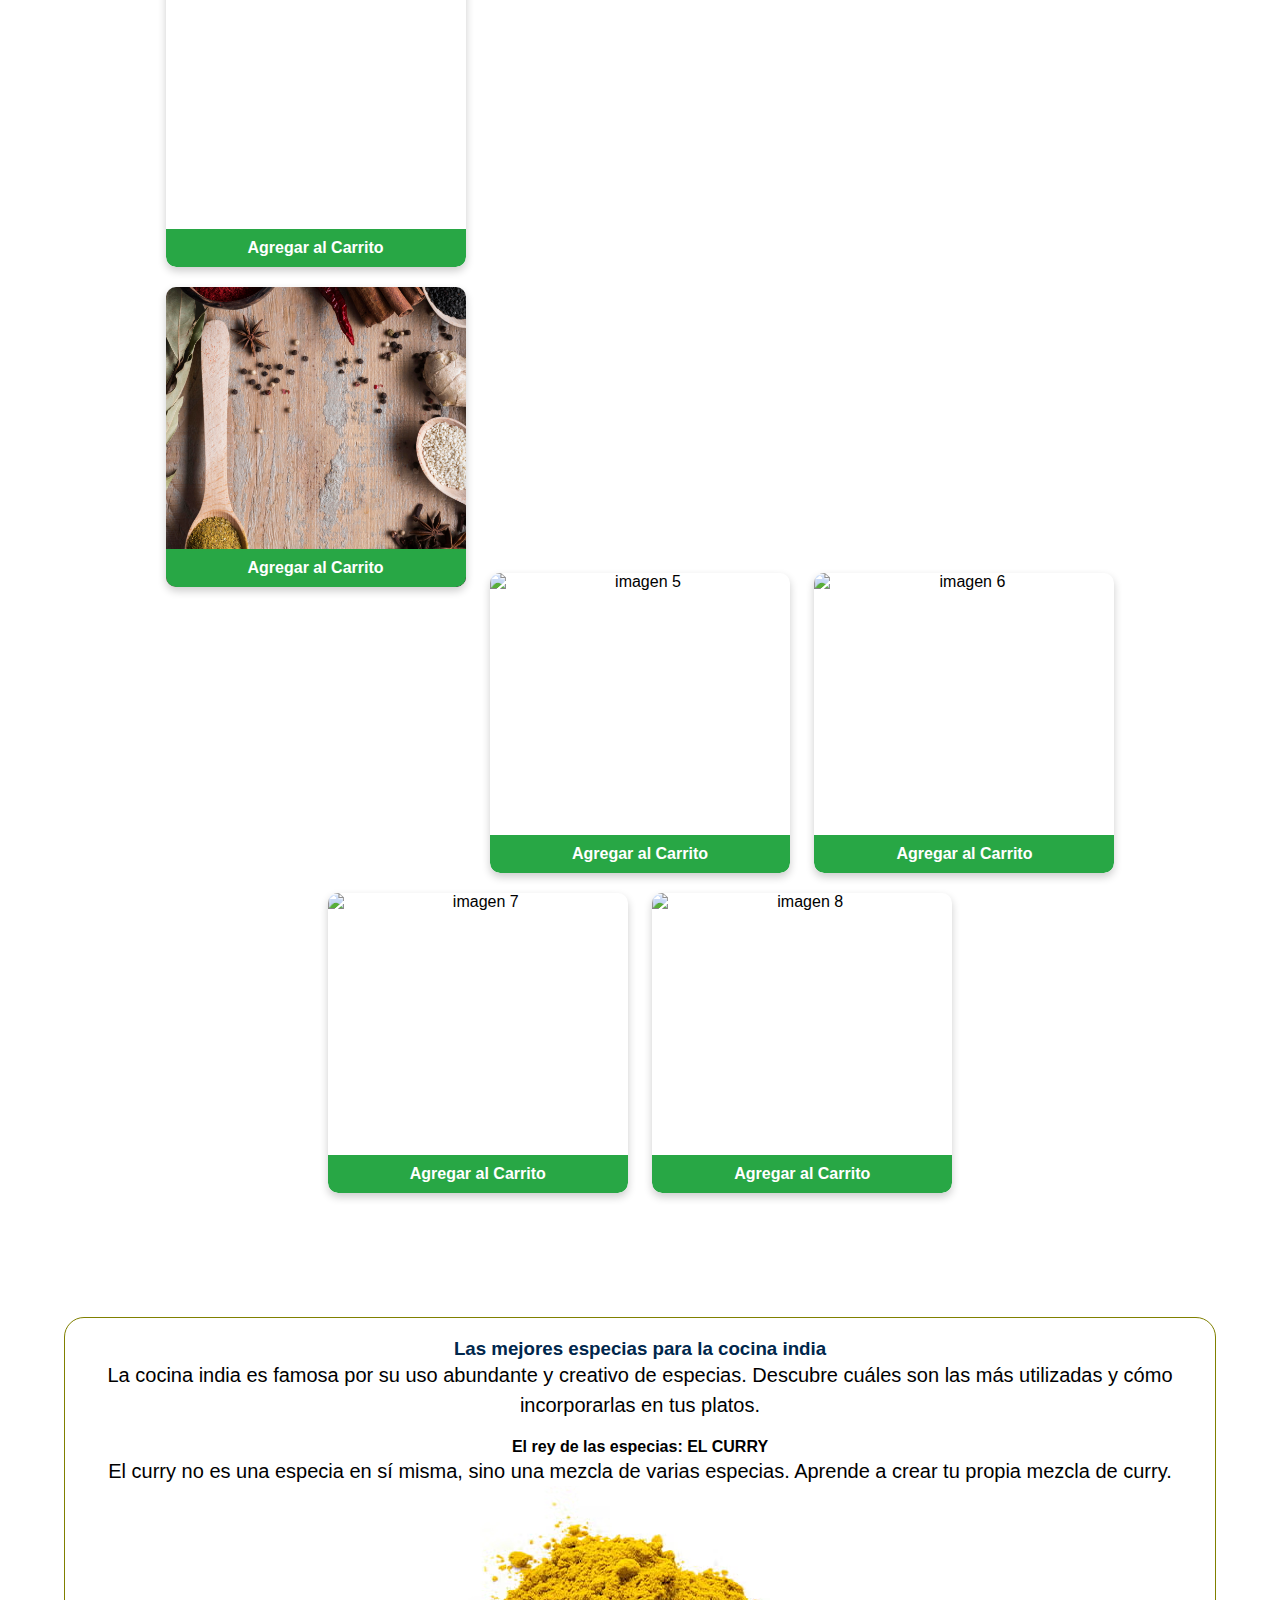
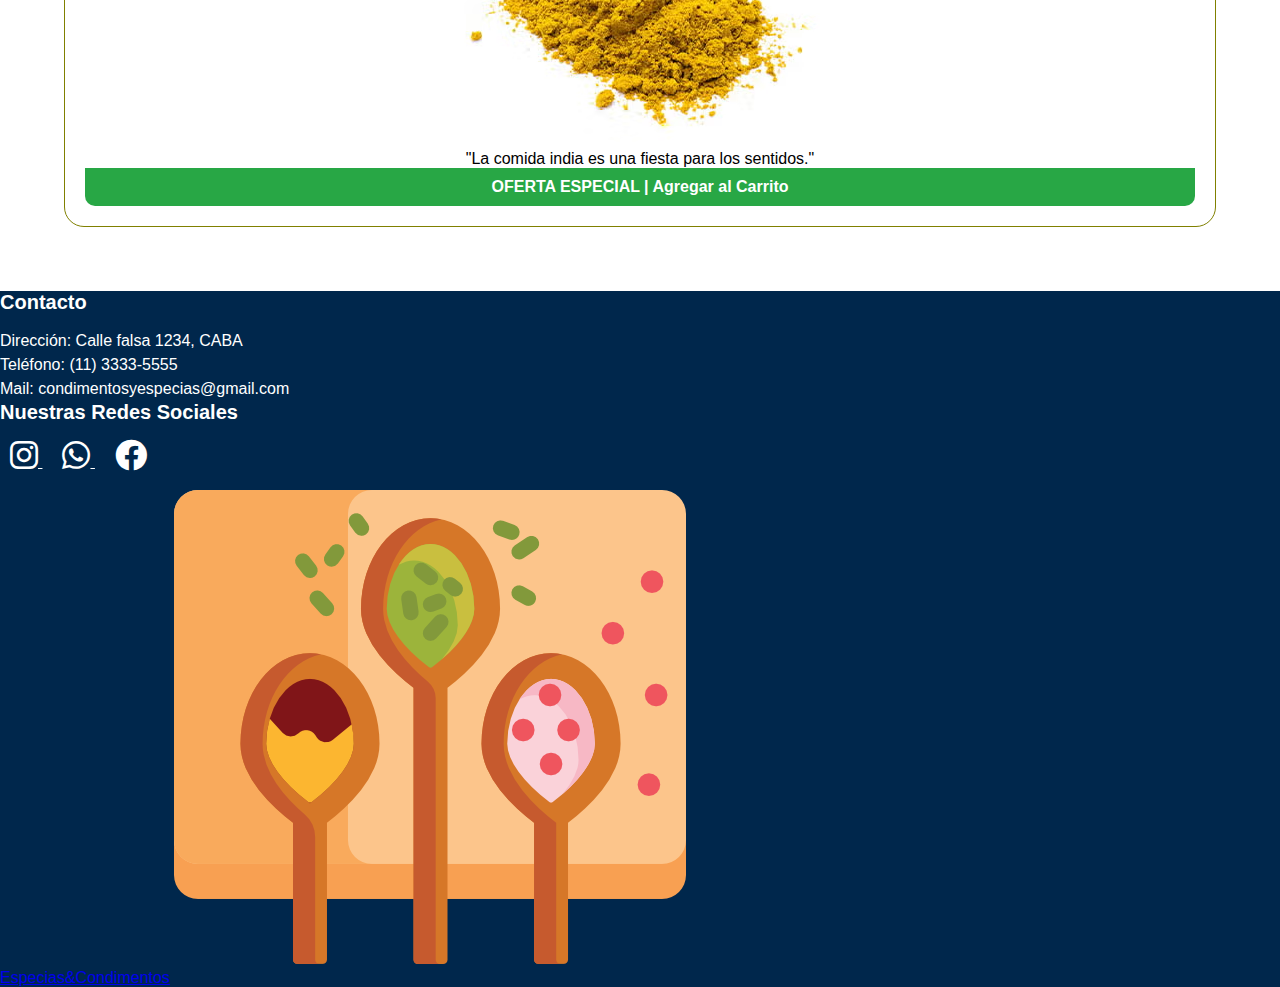
==== commit 09222295: "Update index.html" ====
--- a/index.html
+++ b/index.html
@@ -65,7 +65,7 @@
             <a href="#" class="btn btn-success btn-agregar" data-nombre="Pimenton" data-precio="3000.00">Agregar al Carrito</a>
           </div>
           <div class="contenedor">
-            <img src="./assets/img/img (2).jpg" alt="imagen 2">
+            <img src="./assets/img/img (9).jpg" alt="imagen 2">
             <a href="#" class="btn btn-success btn-agregar" data-nombre="Pimenton-dulce" data-precio="1500.00">Agregar al Carrito</a>
           </div>
           <div class="contenedor">
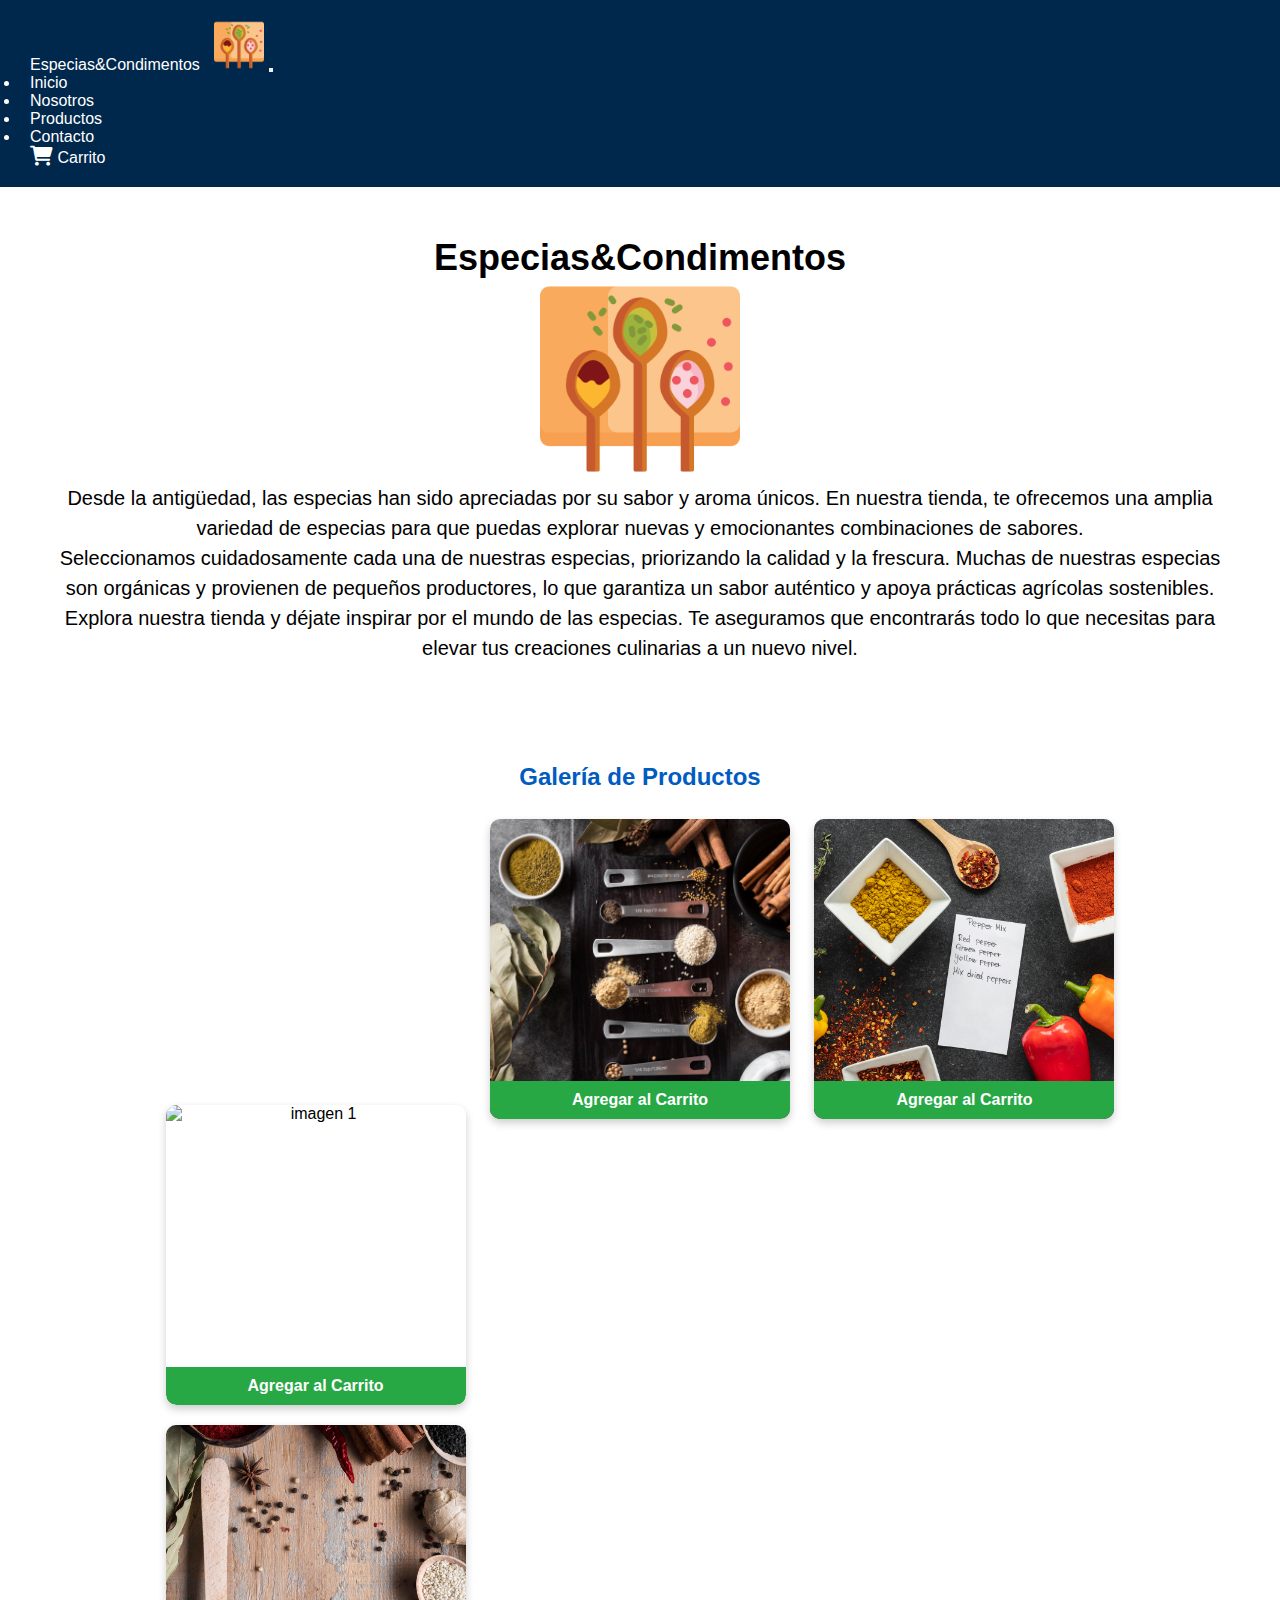
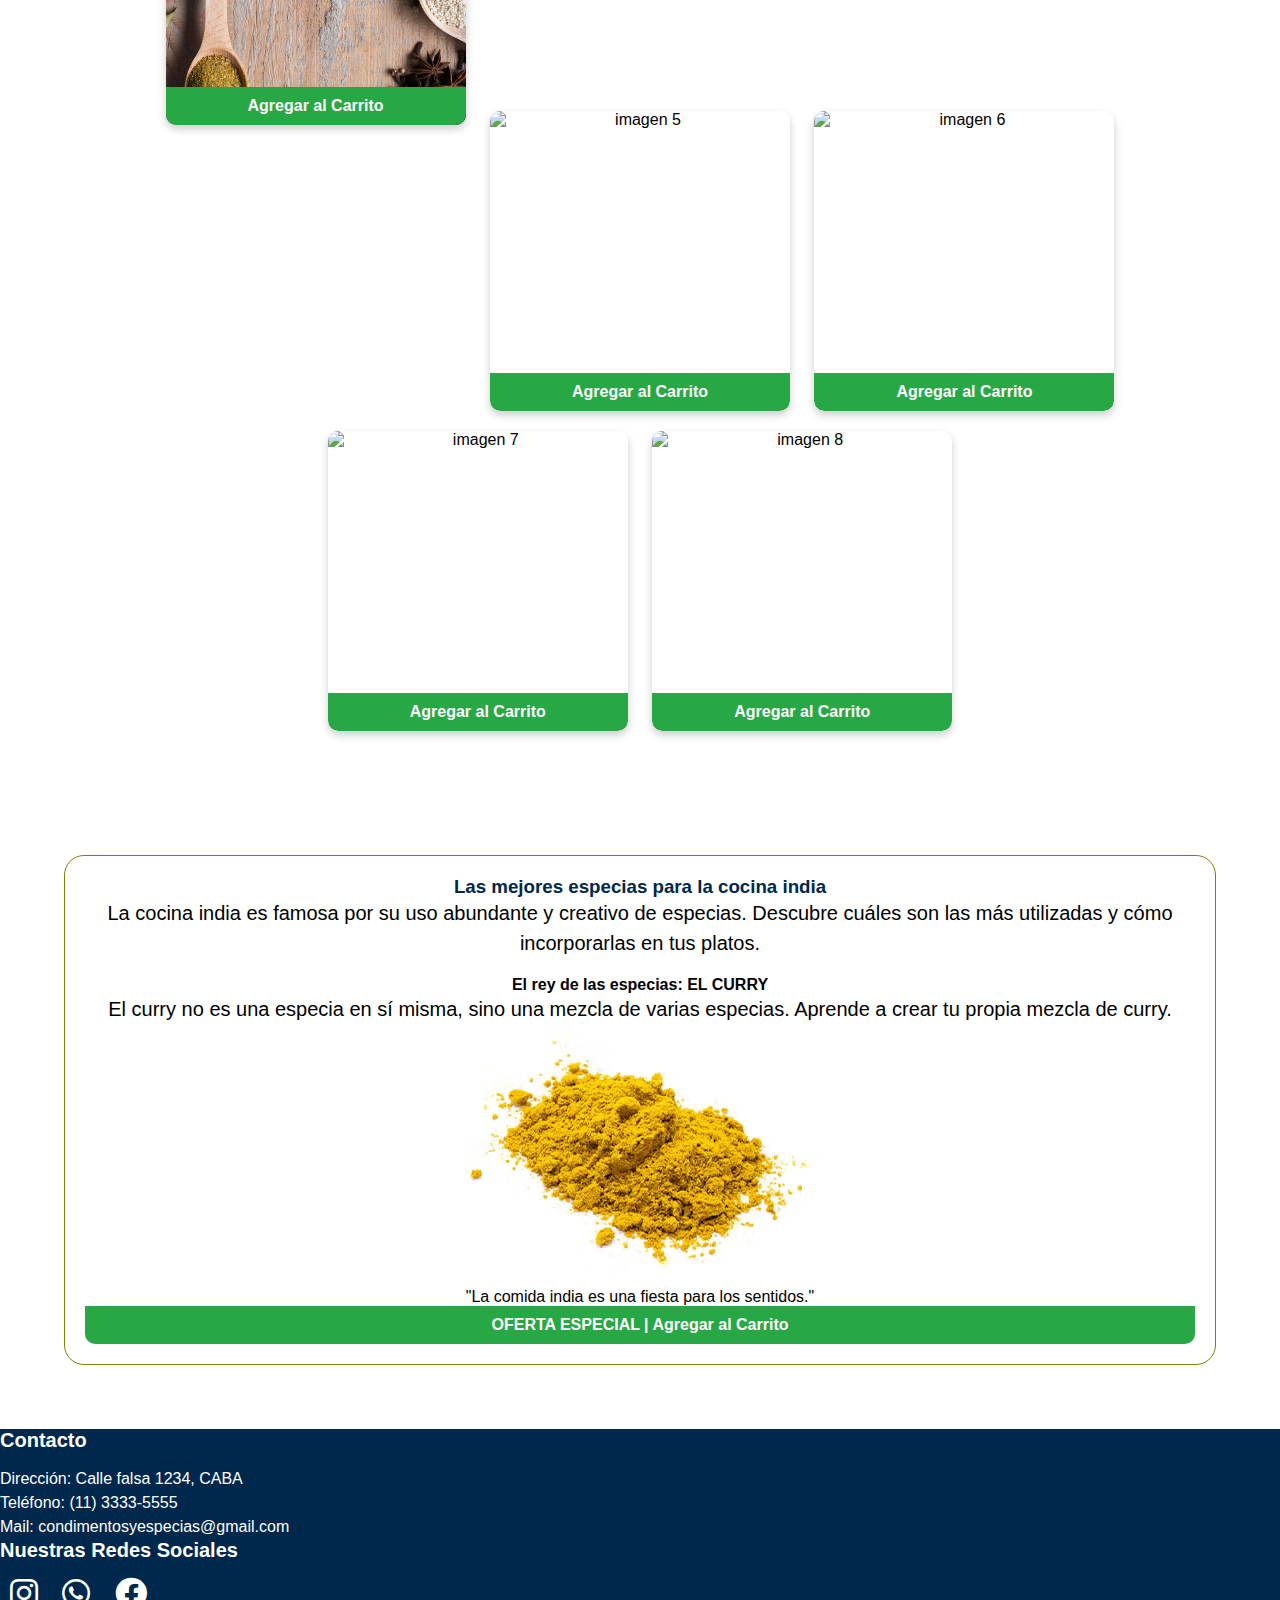
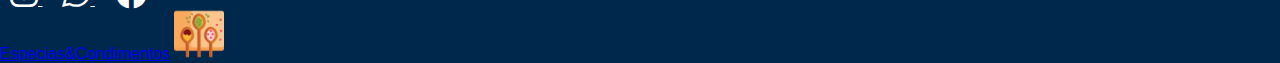
==== commit 98294fb7: "Update index.html" ====
--- a/index.html
+++ b/index.html
@@ -15,7 +15,7 @@
     <nav class="navbar navbar-expand-lg navbar-dark bg-dark">
         <div class="container">
             <a class="navbar-brand" href="./index.html">Especias&Condimentos</a>
-            <img src="./assets/img/especias (1).png" alt="Logo Especias&Condimentos" class="img-logo" style="width=50px">
+            <img src="./assets/img/especias (1).png" alt="Logo Especias&Condimentos" class="img-logo" width="50">
 
             <button class="navbar-toggler" type="button" data-bs-toggle="collapse" data-bs-target="#navbarNav" aria-controls="navbarNav" aria-expanded="false" aria-label="Toggle navigation">
                 <span class="navbar-toggler-icon"></span>
@@ -137,7 +137,7 @@
           </div>
           <div class="col-12 col-md-12 col-lg-4 mb-4">
             <a class="navbar-brand" href="./index.html">Especias&Condimentos</a>
-            <img src="./assets/img/especias (1).png" alt="Logo Especias&Condimentos" class="img-logo">
+            <img src="./assets/img/especias (1).png" alt="Logo Especias&Condimentos" width="50" class="img-logo">
           </div>
         </div>
       </div>
